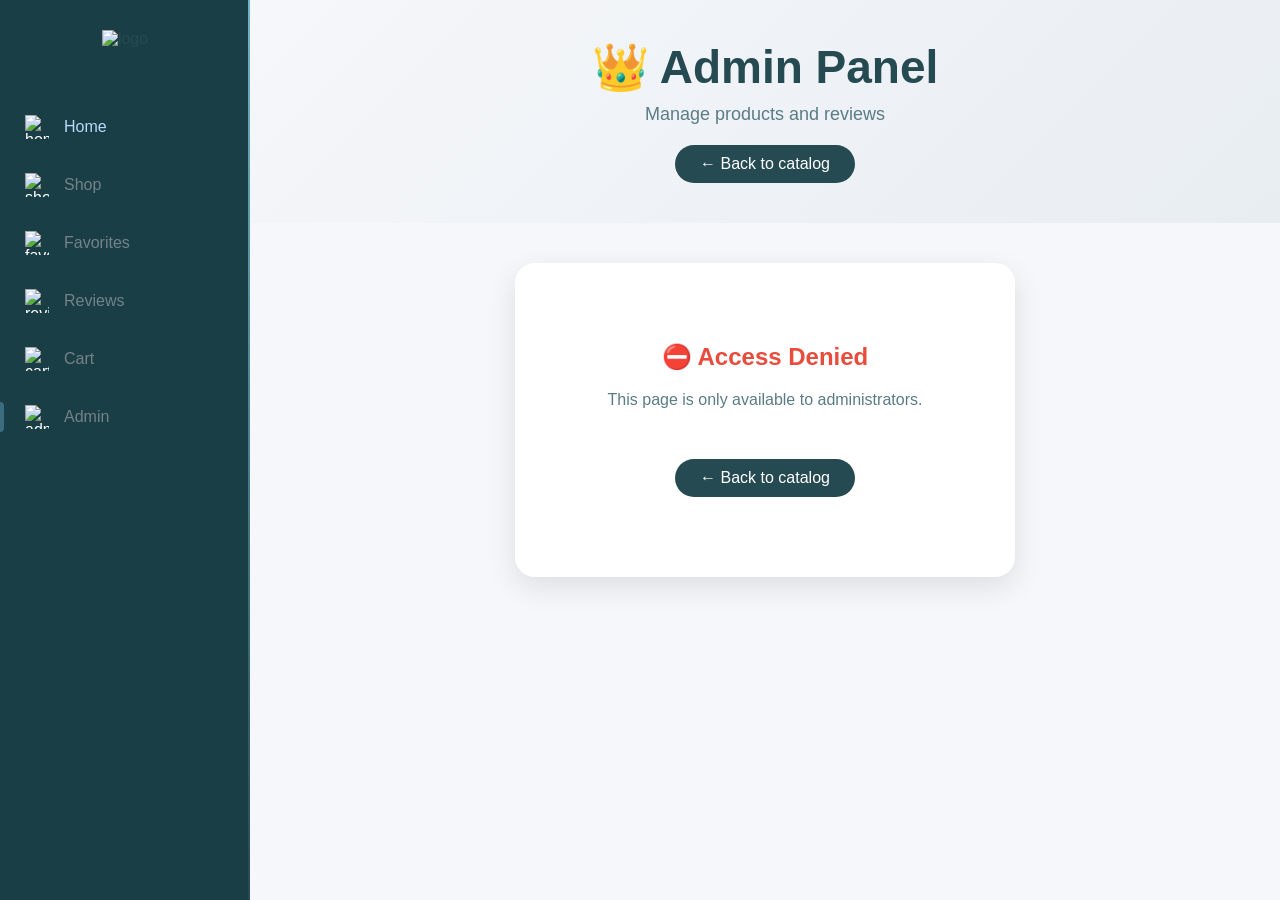
==== pages/admin.html @ c3d6f9b1 "feat: adding new files for lab 10" ====
<!DOCTYPE html>
<html lang="ru">
<head>
    <meta charset="UTF-8">
    <meta name="viewport" content="width=device-width, initial-scale=1.0, user-scalable=yes">
    <title>Админ-панель - Greenery</title>
    <link rel="stylesheet" href="../css/features.css">
    <link rel="stylesheet" href="../css/admin.css">
    <link rel="stylesheet" href="../css/themes.css">
    <link rel="stylesheet" href="../css/profile.css">
    <link rel="icon" type="image/svg+xml" href="data:image/svg+xml,%3Csvg xmlns='http://www.w3.org/2000/svg' viewBox='0 0 100 100'%3E%3Ctext y='.9em' font-size='90'%3E🌿%3C/text%3E%3C/svg%3E">
</head>
<body>
    <div class="vertical-line">
        <div class="logo-container">
            <img src="../assets/icons/logo.png" alt="logo" data-theme-img data-light-src="../assets/icons/logo.png" data-dark-src="../assets/icons/logo.png">
        </div>
        <nav class="menu-container">
            <div class="menu-item home-item">
                <a href="../index.html">
                    <img src="../assets/icons/home.png" alt="home">
                    <span data-i18n="home">Home</span>
                </a>
            </div>
            <div class="menu-item shop-item">
                <a href="catalog.html">
                    <img src="../assets/icons/shop.png" alt="shop">
                    <span data-i18n="shop">Shop</span>
                </a>
            </div>
            <div class="menu-item">
                <a href="favorites.html">
                    <img src="../assets/icons/heart.png" alt="favorites">
                    <span data-i18n="favorites">Favorites</span>
                </a>
            </div>
            <div class="menu-item">
                <a href="feedback.html">
                    <img src="../assets/icons/blog.png" alt="reviews">
                    <span data-i18n="reviews">Reviews</span>
                </a>
            </div>
            <div class="menu-item">
                <a href="cart.html">
                    <img src="../assets/icons/cart.png" alt="cart">
                    <span data-i18n="cart">Cart</span>
                </a>
            </div>
            <div class="menu-item" id="adminMenuItem" style="display: block;">
                <div class="active-indicator"></div>
                <a href="admin.html">
                    <img src="../assets/icons/admin.png" alt="admin">
                    <span data-i18n="admin">Admin</span>
                </a>
            </div>
        </nav>
    </div>

    <div class="main-content">
        <div class="catalog-header">
            <h1 data-i18n="admin-panel">👑 Админ-панель</h1>
            <p data-i18n="admin-subtitle">Управление товарами и отзывами</p>
            <a href="catalog.html" class="back-link" data-i18n="back-to-catalog">← Вернуться в каталог</a>
        </div>

        <div id="accessDenied" class="access-denied" style="display: none;">
            <h2 data-i18n="access-denied">⛔ Доступ запрещен</h2>
            <p data-i18n="access-denied-text">Эта страница доступна только администраторам.</p>
            <a href="catalog.html" class="back-link" data-i18n="back-to-catalog">Вернуться в каталог</a>
        </div>

        <div id="adminContent" style="display: none;">
            <div class="admin-section">
                <div style="display: flex; justify-content: space-between; align-items: center; margin-bottom: 25px; flex-wrap: wrap; gap: 15px;">
                    <h2 data-i18n="products-management">📦 Управление товарами</h2>
                    <button class="add-product-btn" id="openAddProductModalBtn" data-i18n="add-product">➕ Добавить товар</button>
                </div>
                <div class="products-list">
                    <h3 data-i18n="product-list">Список товаров</h3>
                    <div class="search-box">
                        <input type="text" id="searchProduct" data-i18n="search-products" placeholder="🔍 Поиск товаров...">
                    </div>
                    <div id="productsContainer" class="products-table-container">
                        <div class="loading" data-i18n="loading-data">Загрузка товаров...</div>
                    </div>
                </div>
            </div>
            <div class="admin-section">
                <h2 data-i18n="reviews-management">💬 Управление отзывами</h2>
                <div class="reviews-filters">
                    <div class="form-group">
                        <label data-i18n="filter-by-product">Фильтр по товару</label>
                        <select id="adminFilterProduct">
                            <option value="all" data-i18n="all-products-filter">Все товары</option>
                        </select>
                    </div>
                    <div class="form-group">
                        <label data-i18n="filter-by-user">Фильтр по пользователю</label>
                        <select id="adminFilterUser">
                            <option value="all" data-i18n="all-users">Все пользователи</option>
                        </select>
                    </div>
                    <button id="applyFiltersBtn" class="filter-btn" data-i18n="apply-filters">🔍 Применить фильтры</button>
                </div>
                <div id="reviewsContainer" class="reviews-list-container">
                    <div class="loading" data-i18n="loading-data">Загрузка отзывов...</div>
                </div>
            </div>
        </div>
    </div>

    <script src="../js/translations.js"></script>
    <script src="../js/theme.js"></script>
    <script src="../js/features.js"></script>
    <script src="../js/admin.js"></script>
</body>
</html>
---- css/admin.css ----
* {
    margin: 0;
    padding: 0;
    box-sizing: border-box;
}

body {
    display: flex;
    margin: 0;
    padding: 0;
    font-family: 'Arial', sans-serif;
}

.vertical-line {
    width: 250px;
    background-color: #1A3E45;
    min-height: 100vh;
    position: relative;
}

.vertical-line::before {
    content: '';
    position: absolute;
    top: 0;
    right: 0;
    width: 2px;
    height: 100%;
    background: linear-gradient(to bottom, #71B3C6, #264A51);
}

.logo-container {
    text-align: center;
    padding: 30px 0;
}

.logo-container img {
    max-width: 120px;
}

.menu-container {
    display: flex;
    flex-direction: column;
    padding: 20px 0;
}

.menu-item {
    position: relative;
    margin: 5px 0;
}

.menu-item a {
    display: flex;
    align-items: center;
    padding: 12px 25px;
    color: #FFFFFF;
    text-decoration: none;
    transition: all 0.3s;
    gap: 15px;
}

.menu-item a:hover {
    background: rgba(113, 179, 198, 0.2);
    padding-left: 35px;
}

.menu-item img {
    width: 24px;
    height: 24px;
}

.menu-item span {
    font-size: 16px;
    font-weight: 500;
}

.active-indicator {
    position: absolute;
    left: 0;
    top: 50%;
    transform: translateY(-50%);
    width: 4px;
    height: 30px;
    background: #71B3C6;
    border-radius: 0 4px 4px 0;
}

.main-content {
    flex: 1;
    background: #F5F7FA;
}

.catalog-header {
    text-align: center;
    padding: 40px 20px;
    background: linear-gradient(135deg, #f5f7fa 0%, #e8edf2 100%);
}

.catalog-header h1 {
    color: #264A51;
    font-size: 46px;
    font-family: 'Dosis', sans-serif;
    margin-bottom: 10px;
}

.catalog-header p {
    color: #5a7c85;
    font-size: 18px;
}

.back-link {
    display: inline-block;
    margin-top: 20px;
    padding: 10px 25px;
    background: #264A51;
    color: white;
    text-decoration: none;
    border-radius: 30px;
    transition: all 0.3s;
}

.back-link:hover {
    background: #3C6C7F;
    transform: translateY(-2px);
}

.access-denied {
    text-align: center;
    padding: 80px 20px;
    background: white;
    margin: 40px auto;
    max-width: 500px;
    border-radius: 20px;
    box-shadow: 0 10px 30px rgba(0,0,0,0.1);
}

.access-denied h2 {
    color: #e74c3c;
    margin-bottom: 20px;
}

.access-denied p {
    color: #5a7c85;
    margin-bottom: 30px;
}

.admin-section {
    background: white;
    border-radius: 20px;
    padding: 30px;
    margin-bottom: 40px;
    box-shadow: 0 10px 30px rgba(0,0,0,0.1);
}

.admin-section h2 {
    color: #264A51;
    margin-bottom: 25px;
    padding-bottom: 15px;
    border-bottom: 2px solid #e0e8ed;
}

.admin-section h3 {
    color: #264A51;
    margin-bottom: 20px;
    font-size: 18px;
}

.product-form-container {
    background: #f8fafc;
    border-radius: 15px;
    padding: 25px;
    margin-bottom: 30px;
}

.form-row {
    display: grid;
    grid-template-columns: 1fr 1fr;
    gap: 20px;
    margin-bottom: 20px;
}

.form-group {
    margin-bottom: 20px;
}

.form-group label {
    display: block;
    margin-bottom: 8px;
    font-weight: 600;
    color: #264A51;
    font-size: 14px;
}

.required-label::after {
    content: ' *';
    color: #e74c3c;
}

.form-group input,
.form-group select,
.form-group textarea {
    width: 100%;
    padding: 12px 15px;
    border: 2px solid #e0e8ed;
    border-radius: 10px;
    font-size: 14px;
    transition: all 0.3s;
    outline: none;
}

.form-group input:focus,
.form-group select:focus,
.form-group textarea:focus {
    border-color: #71B3C6;
}

.form-group input.error,
.form-group select.error,
.form-group textarea.error {
    border-color: #e74c3c;
}

.error-message {
    color: #e74c3c;
    font-size: 12px;
    margin-top: 5px;
    display: none;
}

.error-message.show {
    display: block;
}

.form-buttons {
    display: flex;
    gap: 15px;
    margin-top: 20px;
}

.submit-btn {
    padding: 12px 25px;
    background: #264A51;
    color: white;
    border: none;
    border-radius: 30px;
    font-size: 14px;
    font-weight: 600;
    cursor: pointer;
    transition: all 0.3s;
}

.submit-btn:disabled {
    background: #ccc;
    cursor: not-allowed;
}

.submit-btn:hover:not(:disabled) {
    background: #3C6C7F;
    transform: translateY(-2px);
}

.cancel-btn {
    padding: 12px 25px;
    background: #e74c3c;
    color: white;
    border: none;
    border-radius: 30px;
    font-size: 14px;
    font-weight: 600;
    cursor: pointer;
    transition: all 0.3s;
}

.cancel-btn:hover {
    background: #c62828;
    transform: translateY(-2px);
}

.search-box {
    margin-bottom: 20px;
}

.search-box input {
    width: 100%;
    padding: 12px 15px;
    border: 2px solid #e0e8ed;
    border-radius: 10px;
    font-size: 14px;
}

.products-table-container {
    overflow-x: auto;
}

.products-table {
    width: 100%;
    border-collapse: collapse;
}

.products-table th,
.products-table td {
    padding: 12px;
    text-align: left;
    border-bottom: 1px solid #e0e8ed;
}

.products-table th {
    background: #f0f4f8;
    color: #264A51;
    font-weight: 600;
}

.products-table tr:hover {
    background: #f8fafc;
}

.product-image {
    width: 50px;
    height: 50px;
    object-fit: cover;
    border-radius: 8px;
}

.action-buttons {
    display: flex;
    gap: 10px;
}

.edit-btn,
.delete-btn {
    padding: 6px 12px;
    border: none;
    border-radius: 5px;
    cursor: pointer;
    font-size: 12px;
    transition: all 0.3s;
}

.edit-btn {
    background: #71B3C6;
    color: white;
}

.edit-btn:hover {
    background: #264A51;
}

.delete-btn {
    background: #e74c3c;
    color: white;
}

.delete-btn:hover {
    background: #c62828;
}

/* Отзывы */
.reviews-filters {
    display: grid;
    grid-template-columns: 1fr 1fr auto;
    gap: 20px;
    align-items: end;
    margin-bottom: 30px;
    padding: 20px;
    background: #f8fafc;
    border-radius: 15px;
}

.filter-btn {
    padding: 12px 25px;
    background: #71B3C6;
    color: white;
    border: none;
    border-radius: 10px;
    cursor: pointer;
    font-size: 14px;
    transition: all 0.3s;
}

.filter-btn:hover {
    background: #264A51;
}

.reviews-list-container {
    max-height: 500px;
    overflow-y: auto;
}

.review-card {
    background: #f8fafc;
    border-radius: 15px;
    padding: 20px;
    margin-bottom: 15px;
    transition: all 0.3s;
}

.review-card:hover {
    transform: translateX(5px);
    box-shadow: 0 5px 15px rgba(0,0,0,0.1);
}

.review-header {
    display: flex;
    justify-content: space-between;
    align-items: center;
    margin-bottom: 10px;
    flex-wrap: wrap;
    gap: 10px;
}

.review-user {
    font-weight: 600;
    color: #264A51;
}

.review-product {
    font-size: 13px;
    color: #71B3C6;
}

.review-rating {
    color: #FFB800;
}

.review-text {
    margin: 10px 0;
    color: #333;
    line-height: 1.5;
}

.review-date {
    font-size: 11px;
    color: #5a7c85;
}

.delete-review-btn {
    padding: 5px 12px;
    background: #e74c3c;
    color: white;
    border: none;
    border-radius: 5px;
    cursor: pointer;
    font-size: 12px;
}

.delete-review-btn:hover {
    background: #c62828;
}

.loading {
    text-align: center;
    padding: 40px;
    color: #5a7c85;
}

.no-data {
    text-align: center;
    padding: 40px;
    color: #5a7c85;
}

.message-popup {
    position: fixed;
    bottom: 20px;
    right: 20px;
    background: #264A51;
    color: white;
    padding: 15px 25px;
    border-radius: 10px;
    z-index: 1000;
    animation: slideIn 0.3s ease;
    box-shadow: 0 4px 15px rgba(0,0,0,0.2);
}

.message-popup.error {
    background: #c62828;
}

.message-popup.success {
    background: #2e7d32;
}

.add-product-btn {
    padding: 12px 25px;
    background: #264A51;
    color: white;
    border: none;
    border-radius: 30px;
    cursor: pointer;
    font-size: 14px;
    font-weight: 600;
    transition: all 0.3s;
}

.add-product-btn:hover {
    background: #3C6C7F;
    transform: translateY(-2px);
    box-shadow: 0 5px 15px rgba(0,0,0,0.1);
}

.admin-section-header {
    display: flex;
    justify-content: space-between;
    align-items: center;
    margin-bottom: 25px;
    flex-wrap: wrap;
    gap: 15px;
}

.products-table-container {
    overflow-x: auto;
    margin-top: 20px;
}

.products-table {
    width: 100%;
    border-collapse: collapse;
    background: white;
    border-radius: 15px;
    overflow: hidden;
    box-shadow: 0 2px 10px rgba(0,0,0,0.05);
}

.products-table th,
.products-table td {
    padding: 12px 15px;
    text-align: left;
    border-bottom: 1px solid #e0e8ed;
}

.products-table th {
    background: #264A51;
    color: white;
    font-weight: 600;
}

.products-table tr:hover {
    background: #f8fafc;
}

.product-image {
    width: 50px;
    height: 50px;
    object-fit: cover;
    border-radius: 8px;
}

.action-buttons {
    display: flex;
    gap: 10px;
}

.edit-btn {
    padding: 6px 12px;
    background: #71B3C6;
    color: white;
    border: none;
    border-radius: 5px;
    cursor: pointer;
    font-size: 12px;
    transition: all 0.3s;
}

.edit-btn:hover {
    background: #264A51;
    transform: translateY(-2px);
}

.delete-btn {
    padding: 6px 12px;
    background: #e74c3c;
    color: white;
    border: none;
    border-radius: 5px;
    cursor: pointer;
    font-size: 12px;
    transition: all 0.3s;
}

.delete-btn:hover {
    background: #c62828;
    transform: translateY(-2px);
}

.search-box {
    margin-bottom: 20px;
}

.search-box input {
    width: 100%;
    padding: 12px 15px;
    border: 2px solid #e0e8ed;
    border-radius: 10px;
    font-size: 14px;
    outline: none;
    transition: all 0.3s;
}

.search-box input:focus {
    border-color: #71B3C6;
}

.reviews-filters {
    display: flex;
    flex-wrap: wrap;
    gap: 20px;
    align-items: flex-end;
    margin-bottom: 30px;
    padding: 20px;
    background: #f8fafc;
    border-radius: 15px;
}

.reviews-filters .form-group {
    flex: 1;
    min-width: 150px;
}

.reviews-filters .form-group label {
    display: block;
    margin-bottom: 8px;
    font-weight: 600;
    color: #264A51;
    font-size: 14px;
}

.reviews-filters .form-group select {
    width: 100%;
    padding: 10px;
    border: 2px solid #e0e8ed;
    border-radius: 10px;
    outline: none;
}

.filter-btn {
    padding: 10px 25px;
    background: #264A51;
    color: white;
    border: none;
    border-radius: 30px;
    cursor: pointer;
    transition: all 0.3s;
}

.filter-btn:hover {
    background: #3C6C7F;
    transform: translateY(-2px);
}

.reviews-list-container {
    max-height: 500px;
    overflow-y: auto;
}

.review-card {
    background: #f8fafc;
    border-radius: 15px;
    padding: 20px;
    margin-bottom: 15px;
    transition: all 0.3s;
}

.review-card:hover {
    transform: translateX(5px);
    box-shadow: 0 5px 15px rgba(0,0,0,0.1);
}

.review-header {
    display: flex;
    justify-content: space-between;
    align-items: center;
    margin-bottom: 10px;
    flex-wrap: wrap;
    gap: 10px;
}

.review-user {
    font-weight: 600;
    color: #264A51;
}

.review-product {
    font-size: 13px;
    color: #71B3C6;
    margin-left: 10px;
}

.review-rating {
    color: #FFB800;
}

.review-text {
    margin: 10px 0;
    color: #333;
    line-height: 1.5;
}

.review-date {
    font-size: 11px;
    color: #5a7c85;
}

.delete-review-btn {
    padding: 5px 12px;
    background: #e74c3c;
    color: white;
    border: none;
    border-radius: 5px;
    cursor: pointer;
    font-size: 12px;
    transition: all 0.3s;
}

.delete-review-btn:hover {
    background: #c62828;
}

.message-popup {
    position: fixed;
    bottom: 20px;
    right: 20px;
    background: #264A51;
    color: white;
    padding: 15px 25px;
    border-radius: 10px;
    z-index: 1000;
    animation: slideIn 0.3s ease;
    box-shadow: 0 4px 15px rgba(0,0,0,0.2);
}

.message-popup.error {
    background: #c62828;
}

.message-popup.success {
    background: #2e7d32;
}

@keyframes slideIn {
    from {
        transform: translateX(100%);
        opacity: 0;
    }
    to {
        transform: translateX(0);
        opacity: 1;
    }
}

.loading, .no-data {
    text-align: center;
    padding: 40px;
    color: #5a7c85;
}

@media (max-width: 768px) {
    .admin-section-header {
        flex-direction: column;
        align-items: flex-start;
    }
    
    .products-table {
        font-size: 12px;
    }
    
    .products-table th,
    .products-table td {
        padding: 8px;
    }
    
    .action-buttons {
        flex-direction: column;
        gap: 5px;
    }
    
    .reviews-filters {
        flex-direction: column;
    }
    
    .reviews-filters .form-group {
        width: 100%;
    }
}

@media (max-width: 480px) {
    .admin-section {
        padding: 20px;
    }
    
    .products-table {
        font-size: 10px;
    }
}

@keyframes slideIn {
    from {
        transform: translateX(100%);
        opacity: 0;
    }
    to {
        transform: translateX(0);
        opacity: 1;
    }
}

@media (max-width: 768px) {
    body {
        flex-direction: column;
    }
    
    .vertical-line {
        width: 100%;
        min-height: auto;
    }
    
    .vertical-line::before {
        display: none;
    }
    
    .menu-container {
        flex-direction: row;
        flex-wrap: wrap;
        justify-content: center;
        padding: 15px;
    }
    
    .menu-item a {
        padding: 8px 15px;
    }
    
    .active-indicator {
        display: none;
    }
    
    .catalog-header h1 {
        font-size: 32px;
    }
    
    .form-row {
        grid-template-columns: 1fr;
    }
    
    .reviews-filters {
        grid-template-columns: 1fr;
    }
    
    .products-table {
        font-size: 12px;
    }
    
    .products-table th,
    .products-table td {
        padding: 8px;
    }
    
    .action-buttons {
        flex-direction: column;
        gap: 5px;
    }
}

@media (max-width: 480px) {
    .catalog-header h1 {
        font-size: 28px;
    }
    
    .admin-section {
        padding: 20px;
    }
    
    .products-table {
        font-size: 10px;
    }
}
---- css/themes.css ----
:root {
    --bg-body: #ffffff;
    --bg-primary: #ffffff;
    --bg-secondary: #F1F6F9;
    --bg-dark: #D2E2EE;
    --bg-card: #F1F6F9;
    --bg-footer: #ffffff;
    --bg-copyright: #D3E2EF;
    --bg-input: #ffffff;
    --bg-modal: #ffffff;
    --bg-sidebar: #002A32;
    --bg-counter: #F1F6F9;
    --bg-hover: #71B3C6;
    
    --text-primary: #264A51;
    --text-secondary: #335E74;
    --text-light: #748289;
    --text-white: #264A51;
    --text-muted: #8a9ba3;
    
    --border-color: #264A51;
    --border-light: #e0e8ed;
    
    --btn-bg: transparent;
    --btn-text: #264A51;
    --btn-border: #264A51;
    --btn-hover-bg: #264A51;
    --btn-hover-text: #ffffff;
    
    --icon-filter: none;
    --shadow: rgba(0, 0, 0, 0.1);
    --shadow-dark: rgba(0, 0, 0, 0.2);
}

body.dark-theme {
    --bg-body: #1a1a1a;
    --bg-primary: #1e1e1e;
    --bg-secondary: #2a2a2a;
    --bg-dark: #252525;
    --bg-card: #2d2d2d;
    --bg-footer: #1a1a1a;
    --bg-copyright: #151515;
    --bg-input: #2a2a2a;
    --bg-modal: #1e1e1e;
    --bg-sidebar: #0d0d0d;
    --bg-counter: #2d2d2d;
    --bg-hover: #4a4a4a;
    
    --text-primary: #e8e8e8;
    --text-secondary: #c8c8c8;
    --text-light: #a8a8a8;
    --text-white: #ffffff;
    --text-muted: #888888;
    
    --border-color: #555555;
    --border-light: #3a3a3a;
    
    --btn-bg: transparent;
    --btn-text: #e8e8e8;
    --btn-border: #666666;
    --btn-hover-bg: #555555;
    --btn-hover-text: #ffffff;
    
    --icon-filter: brightness(0) invert(1);
    --shadow: rgba(0, 0, 0, 0.4);
    --shadow-dark: rgba(0, 0, 0, 0.5);
}

body {
    background-color: var(--bg-body);
    color: var(--text-primary);
    transition: background-color 0.3s ease, color 0.3s ease;
}

.vertical-line::before {
    background-color: var(--bg-sidebar) !important;
}

.menu-item span {
    color: var(--text-light);
}

.menu-item:first-child span {
    color: #B6DCFF;
}

.dark-theme .menu-item:first-child span {
    color: #9ac4d9;
}

.menu-item:hover span {
    color: #ffffff;
}

.menu-item img {
    filter: var(--icon-filter);
}

.active-indicator {
    background-color: #3C6C7F;
}

.dark-theme .active-indicator {
    background-color: #4a4a4a;
}

.header-line .nav-item {
    color: var(--text-secondary);
}

.nav-icon {
    filter: var(--icon-filter);
}

.hero-section {
    background-color: var(--bg-body);
    background-image: url(../assets/images/bg.png);
    background-repeat: no-repeat;
    background-size: 114% 74%;
    background-position: 97% 0%;
}

.hero-small,
.hero-medium,
.hero-large {
    color: var(--text-primary);
}

.hero-button {
    background-color: var(--btn-bg);
    color: var(--btn-text);
    border: 2px solid var(--btn-border);
}

.hero-button:hover {
    background-color: var(--btn-hover-bg);
    color: var(--btn-hover-text);
}

.gallery-block {
    background-color: var(--bg-dark);
}

.counters-section {
    background-color: var(--bg-secondary);
}

.counter-label {
    color: var(--text-secondary);
}

.counter-number {
    color: var(--text-primary);
}

.header2-text h1 {
    color: var(--text-primary);
}

.menu-text span {
    color: var(--text-light);
}

.menu-text .sofa span {
    border: 2px solid var(--border-color);
}

.product-card .picture1,
.product-card .picture2,
.product-card .picture3,
.product-card .picture4,
.product-card .picture5,
.product-card .picture6 {
    background-color: var(--bg-card);
    border: 7px solid var(--bg-body);
}

.product-title,
.product-price {
    color: var(--text-primary);
}

.square {
    background-color: #71B3C6;
}

.dark-theme .square {
    background-color: #555555;
}

.square:hover {
    background-color: #264A51;
}

.dark-theme .square:hover {
    background-color: #666666;
}

.square img {
    filter: brightness(0) invert(1);
}

.badge-discount {
    background-color: #1a474f;
    color: white;
}

.dark-theme .badge-discount {
    background-color: #3a3a3a;
    color: #e8e8e8;
}

.badge-new {
    background-color: #71B3C6;
    color: white;
}

.dark-theme .badge-new {
    background-color: #555555;
    color: #e8e8e8;
}

.badge-out {
    background-color: #264A51;
    color: white;
}

.dark-theme .badge-out {
    background-color: #444444;
    color: #e8e8e8;
}

.image-container {
    position: relative;
    min-height: 730px;
    overflow: visible;
    margin-left: -165px;
    width: calc(100% + 165px);
}

.image-container img {
    width: 100%;
    height: 100%;
    object-fit: cover;
    position: absolute;
    top: -36px;
    left: 0;
    z-index: 1;
}

.dark-theme .image-container img,
.dark-theme .image-container2 img,
.dark-theme .image-container3 img,
.dark-theme .image-container4 img,
.dark-theme .image-container5 img {
    filter: brightness(0.7) contrast(1.1);
}

.image-container .text-overlay h2,
.image-container2 .content h2,
.image-container3 .content2 h2,
.image-container4 .content3 h2,
.image-container5 .content4 h2 {
    color: var(--text-primary);
}

.image-container .text-overlay p,
.image-container2 .content p,
.image-container3 .content2 p,
.image-container4 .content3 p,
.image-container5 .content4 p {
    color: var(--text-secondary);
}

.image-container .text-overlay button,
.content button,
.content2 button,
.content3 button,
.content4 button {
    background-color: var(--btn-bg);
    color: var(--btn-text);
    border: 2px solid var(--btn-border);
}

.image-container .text-overlay button:hover,
.content button:hover,
.content2 button:hover,
.content3 button:hover,
.content4 button:hover {
    background-color: var(--btn-hover-bg);
    color: var(--btn-hover-text);
}

.living-badge,
.living-badge2,
.living-badge3,
.living-badge4 {
    background-color: rgba(113, 179, 198, 0.85);
}

.dark-theme .living-badge,
.dark-theme .living-badge2,
.dark-theme .living-badge3,
.dark-theme .living-badge4 {
    background-color: rgba(85, 85, 85, 0.9);
}

.living-badge span,
.living-badge2 span,
.living-badge3 span,
.living-badge4 span {
    color: white;
}

.subscribe {
    position: relative;
    min-height: 500px;
    overflow: visible;
    margin-left: -165px;
    width: calc(100% + 165px);
}

.subscribe > img {
    width: 100%;
    height: 101%;
    object-fit: cover;
    position: absolute;
    top: 98px;
    left: 0;
    z-index: 1;
}

.dark-theme .subscribe > img {
    filter: brightness(0.5) contrast(1.2);
}

.subscribe::after {
    content: '';
    position: absolute;
    top: 97px;
    left: 0;
    width: 100%;
    height: 101%;
    background-color: rgba(93, 155, 201, 0.7);
    z-index: 2;
}

.dark-theme .subscribe::after {
    background-color: rgba(40, 40, 40, 0.8);
}

.content5 h2 {
    color: var(--text-primary);
}

.content5 p {
    color: white;
}

.dark-theme .content5 p {
    color: #d0d0d0;
}

.content5 .input {
    background: #DAE5EE;
}

.dark-theme .content5 .input {
    background: #3a3a3a;
}

.content5 .input span {
    color: #455E65;
}

.dark-theme .content5 .input span {
    color: #b0b0b0;
}

.content5 .input button {
    background: #264A51;
    color: white;
    border: 2px solid #264A51;
}

.dark-theme .content5 .input button {
    background: #555555;
    border-color: #666666;
    color: #e8e8e8;
}

.content5 .input button:hover {
    background: #1a3a40;
}

.dark-theme .content5 .input button:hover {
    background: #666666;
}

.footer-bottom {
    background: var(--bg-footer);
}

.content6 h3 {
    color: var(--text-primary);
}

.footer-links span,
.footer-contact p,
.logo-col p {
    color: var(--text-secondary);
}

.service-hours-box {
    background: #A0C7EA;
}

.dark-theme .service-hours-box {
    background: #3a3a3a;
}

.hours-row .day,
.hours-row .time {
    color: #335E74;
}

.dark-theme .hours-row .day,
.dark-theme .hours-row .time {
    color: #c0c0c0;
}

.copyright-bar {
    background-color: var(--bg-copyright);
}

.copyright-bar .text {
    color: var(--text-secondary);
}

.social-circle {
    background-color: #264A51;
}

.dark-theme .social-circle {
    background-color: #4a4a4a;
}

.social-circle img {
    filter: brightness(0) invert(1);
}

.circle li:nth-child(2) .social-circle,
.circle li:nth-child(3) .social-circle,
.circle li:nth-child(4) .social-circle {
    background-color: transparent;
    border: 2px solid #F6FDFF;
}

.dark-theme .circle li:nth-child(2) .social-circle,
.dark-theme .circle li:nth-child(3) .social-circle,
.dark-theme .circle li:nth-child(4) .social-circle {
    border-color: #666666;
}

.video-promo-section {
    background-color: var(--bg-secondary);
}

.video-promo-title {
    color: var(--text-primary);
}

.video-thumbnail {
    background-color: var(--bg-card);
}

.media-gallery {
    background-color: var(--bg-primary);
}

.media-gallery h2 {
    color: var(--text-primary) !important;
}

.media-gallery p {
    color: var(--text-secondary) !important;
}

.gallery-btn {
    background-color: var(--bg-card);
    color: var(--text-primary);
    border: 1px solid var(--border-color);
}

.gallery-btn:hover {
    background-color: var(--bg-hover);
    color: white;
}

.audio-play-btn {
    background-color: #71B3C6;
    color: white;
}

.dark-theme .audio-play-btn {
    background-color: #555555;
}

.audio-play-btn:hover {
    background-color: #264A51;
}

.dark-theme .audio-play-btn:hover {
    background-color: #666666;
}

.photo-gallery-section {
    background-color: var(--bg-secondary);
}

.photo-gallery-title {
    color: var(--text-primary);
}

.photo-card {
    background-color: var(--bg-card);
    border: 1px solid var(--border-light);
}

.photo-card h3 {
    color: var(--text-primary);
}

.photo-card p {
    color: var(--text-secondary);
}

.photo-nav-btn {
    background-color: var(--btn-bg);
    color: var(--btn-text);
    border: 1px solid var(--btn-border);
}

.photo-nav-btn:hover {
    background-color: var(--btn-hover-bg);
    color: var(--btn-hover-text);
}

.modal-content {
    background-color: var(--bg-modal);
    color: var(--text-primary);
    border-radius: 12px;
}

.modal-btn-primary {
    background-color: #71B3C6;
    color: white;
}

.dark-theme .modal-btn-primary {
    background-color: #555555;
}

.modal-btn-primary:hover {
    background-color: #264A51;
}

.dark-theme .modal-btn-primary:hover {
    background-color: #666666;
}

.modal-btn-secondary {
    background-color: var(--bg-secondary);
    color: var(--text-primary);
    border: 1px solid var(--border-color);
}

input, select, textarea {
    background-color: var(--bg-input);
    color: var(--text-primary);
    border: 1px solid var(--border-light);
    border-radius: 8px;
    padding: 10px;
}

input:focus, select:focus, textarea:focus {
    border-color: var(--border-color);
    outline: none;
}

.page-btn {
    background-color: var(--bg-card);
    color: var(--text-primary);
    border: 1px solid var(--border-color);
    border-radius: 6px;
}

.page-btn.active {
    background-color: var(--border-color);
    color: var(--text-white);
}

.page-btn:hover:not(.active) {
    background-color: var(--bg-hover);
    color: white;
}

.cart-table {
    background-color: var(--bg-card);
    border-radius: 12px;
}

.cart-header {
    background-color: var(--bg-dark);
    color: var(--text-primary);
    border-radius: 12px 12px 0 0;
}

.cart-item {
    border-bottom: 1px solid var(--border-light);
}

.quantity-btn {
    background-color: var(--bg-secondary);
    color: var(--text-primary);
    border: 1px solid var(--border-color);
    border-radius: 6px;
}

.quantity-btn:hover {
    background-color: var(--bg-hover);
    color: white;
}

.remove-btn {
    background-color: #c62828;
    color: white;
    border: none;
    border-radius: 6px;
}

.dark-theme .remove-btn {
    background-color: #8b3a3a;
}

.remove-btn:hover {
    background-color: #b71c1c;
}

.checkout-btn {
    background-color: #27ae60;
    color: white;
    border: none;
    border-radius: 8px;
}

.dark-theme .checkout-btn {
    background-color: #2e7d32;
}

.checkout-btn:hover {
    background-color: #219a52;
}

.favorite-card {
    background-color: var(--bg-card);
    border-radius: 12px;
    border: 1px solid var(--border-light);
}

.card-title {
    color: var(--text-primary);
}

.card-category {
    color: var(--text-secondary);
}

.card-price {
    color: var(--text-primary);
    font-weight: bold;
}

.card-stock.in-stock {
    color: #27ae60;
}

.dark-theme .card-stock.in-stock {
    color: #4caf50;
}

.card-stock.out-stock {
    color: #c62828;
}

.dark-theme .card-stock.out-stock {
    color: #ef5350;
}

.review-card {
    background-color: var(--bg-card);
    border-radius: 12px;
    border: 1px solid var(--border-light);
}

.review-user {
    color: var(--text-primary);
    font-weight: bold;
}

.review-product {
    color: var(--text-secondary);
}

.review-text {
    color: var(--text-primary);
}

.review-date {
    color: var(--text-muted);
}

.submit-btn {
    background-color: #71B3C6;
    color: white;
    border: none;
    border-radius: 8px;
}

.dark-theme .submit-btn {
    background-color: #555555;
}

.submit-btn:hover {
    background-color: #264A51;
}

.dark-theme .submit-btn:hover {
    background-color: #666666;
}

.products-table {
    background-color: var(--bg-card);
    border-radius: 12px;
}

.products-table th {
    background-color: var(--bg-dark);
    color: var(--text-primary);
}

.products-table td {
    color: var(--text-primary);
    border-bottom: 1px solid var(--border-light);
}

.edit-btn {
    background-color: #71B3C6;
    color: white;
    border: none;
    border-radius: 6px;
}

.dark-theme .edit-btn {
    background-color: #555555;
}

.delete-btn {
    background-color: #c62828;
    color: white;
    border: none;
    border-radius: 6px;
}

.dark-theme .delete-btn {
    background-color: #8b3a3a;
}

.catalog-card {
    background-color: var(--bg-card);
    border-radius: 12px;
    border: 1px solid var(--border-light);
}

.card-info h3 {
    color: var(--text-primary);
}

.card-description {
    color: var(--text-secondary);
}

.add-to-cart-btn {
    background-color: #71B3C6;
    color: white;
    border: none;
    border-radius: 8px;
}

.dark-theme .add-to-cart-btn {
    background-color: #555555;
}

.add-to-cart-btn:hover {
    background-color: #264A51;
}

.dark-theme .add-to-cart-btn:hover {
    background-color: #666666;
}

.favorite-btn {
    background-color: rgba(255, 255, 255, 0.9);
    border: none;
    border-radius: 50%;
}

.dark-theme .favorite-btn {
    background-color: rgba(50, 50, 50, 0.9);
}

.favorite-btn.active {
    color: #ff4757;
}

.language-switcher,
.theme-switcher {
    display: flex;
    gap: 8px;
    margin-left: 15px;
}

.lang-btn,
.theme-btn {
    background: var(--btn-bg);
    border: 1px solid var(--btn-border);
    color: var(--btn-text);
    padding: 5px 12px;
    border-radius: 20px;
    cursor: pointer;
    font-weight: 600;
    transition: all 0.3s ease;
    background-color: var(--bg-card);
}

.lang-btn.active,
.theme-btn.active {
    background: var(--border-color);
    color: var(--btn-hover-text);
}

.lang-btn:hover,
.theme-btn:hover {
    background: var(--btn-hover-bg);
    color: var(--btn-hover-text);
    transform: translateY(-2px);
}

.user-icon {
    background: var(--bg-card);
    border-radius: 25px;
    padding: 5px 10px;
}

.user-icon span {
    color: var(--text-primary);
}

.user-icon:hover {
    background: var(--bg-hover);
}

.user-icon:hover span {
    color: white;
}

.profile-modal-content {
    background-color: var(--bg-modal);
}

.profile-modal-header {
    border-bottom: 1px solid var(--border-color);
}

.dark-theme .container,
.dark-theme .container2,
.dark-theme .main-picture,
.dark-theme .counters-container,
.dark-theme .gallery-container,
.dark-theme .photo-grid,
.dark-theme .cart-container,
.dark-theme .favorites-container,
.dark-theme .feedback-container,
.dark-theme .reviews-list,
.dark-theme .auth-container,
.dark-theme .catalog-container,
.dark-theme .hero-content,
.dark-theme .feature-text,
.dark-theme .slider-dots {
    background-color: transparent;
}

.star {
    color: #FFB800;
}

.dark-theme .star {
    color: #FFC107;
}

.red-badge {
    color: #DD6060;
}

.dark-theme .red-badge {
    color: #ff7e7e;
}

.dot {
    border: 1px solid var(--border-color);
}

.dot.active {
    background-color: var(--border-color);
}

.dark-theme ::-webkit-scrollbar {
    width: 10px;
    background-color: var(--bg-secondary);
}

.dark-theme ::-webkit-scrollbar-thumb {
    background-color: var(--border-color);
    border-radius: 10px;
}

.dark-theme ::-webkit-scrollbar-thumb:hover {
    background-color: var(--bg-hover);
}

.dark-theme .product-card .picture1,
.dark-theme .product-card .picture2,
.dark-theme .product-card .picture3,
.dark-theme .product-card .picture4,
.dark-theme .product-card .picture5,
.dark-theme .product-card .picture6 {
    background-color: var(--bg-card);
}

.method-btn {
    background-color: var(--bg-card);
    color: var(--text-primary);
    border: 1px solid var(--border-color);
    border-radius: 8px;
}

.method-btn:hover {
    background-color: var(--bg-hover);
    color: white;
}

.filter-group label {
    color: var(--text-secondary);
}

.price-range input,
.filter-group select {
    background-color: var(--bg-input);
    color: var(--text-primary);
    border: 1px solid var(--border-light);
}

@media (max-width: 992px) {
    .image-container,
    .subscribe,
    .image-container2,
    .image-container3,
    .image-container4,
    .image-container5 {
        margin-left: 0;
        width: 100%;
    }
}

@keyframes fadeIn {
    from { opacity: 0; }
    to { opacity: 1; }
}

@keyframes slideIn {
    from {
        transform: translateY(20px);
        opacity: 0;
    }
    to {
        transform: translateY(0);
        opacity: 1;
    }
}

.dark-theme .main-picture .product-card {
    background-color: transparent;
}

.dark-theme .product-info {
    background-color: transparent;
}

.dark-theme .picture1 .bottom-element .square,
.dark-theme .picture2 .bottom-element2 .square,
.dark-theme .picture3 .bottom-element3 .square,
.dark-theme .picture4 .bottom-element4 .square,
.dark-theme .picture5 .bottom-element5 .square,
.dark-theme .picture6 .bottom-element6 .square {
    background-color: #555555;
}

.dark-theme .picture1 .bottom-element .square:hover,
.dark-theme .picture2 .bottom-element2 .square:hover,
.dark-theme .picture3 .bottom-element3 .square:hover,
.dark-theme .picture4 .bottom-element4 .square:hover,
.dark-theme .picture5 .bottom-element5 .square:hover,
.dark-theme .picture6 .bottom-element6 .square:hover {
    background-color: #777777;
}

.dark-theme .parallax-section {
    background-color: var(--bg-secondary);
}

.dark-theme .parallax-content h2,
.dark-theme .parallax-content p {
    color: var(--text-primary);
}

.dark-theme #map {
    filter: brightness(0.8) contrast(1.1);
}

.dark-theme .mobile-menu {
    background-color: #1a1a1a;
}

.dark-theme .mobile-menu .menu-item {
    border-bottom-color: #333333;
}

.dark-theme .mobile-menu .menu-item a {
    color: #e8e8e8;
}

.dark-theme .mobile-menu .menu-item:hover {
    background-color: #333333;
}

.dark-theme .mobile-logo h2 {
    color: #e8e8e8;
}

.dark-theme .mobile-section-title {
    color: #888888;
}

.dark-theme .burger-menu {
    background-color: #2a2a2a;
}

.dark-theme .burger-line {
    background-color: #e8e8e8;
}

.media-gallery {
    background-color: var(--bg-secondary) !important;
    padding: 60px 20px;
    border-radius: 20px;
    margin: 40px auto;
    max-width: 1200px;
    transition: background-color 0.3s ease;
}

:root {
    --bg-secondary-light: #e8e8e8;
}

.media-gallery {
    background-color: #e8e8e8 !important;
}

.media-gallery h2 {
    color: #333333 !important;
    margin-bottom: 20px;
    text-align: center;
    font-size: 36px;
}

.media-gallery > p {
    color: #666666 !important;
    margin-bottom: 30px;
    text-align: center;
}

.dark-theme .media-gallery {
    background-color: #2a2a2a !important;
}

.dark-theme .media-gallery h2 {
    color: #e0e0e0 !important;
}

.dark-theme .media-gallery > p {
    color: #aaaaaa !important;
}

.gallery-container {
    max-width: 800px;
    margin: 0 auto;
}

.gallery-main {
    margin-bottom: 20px;
    border-radius: 12px;
    overflow: hidden;
    box-shadow: 0 4px 15px var(--shadow);
}

.gallery-main-image {
    width: 100%;
    height: 400px;
    object-fit: cover;
    transition: opacity 0.3s ease;
}

.gallery-controls {
    display: flex;
    justify-content: center;
    gap: 15px;
    margin-bottom: 20px;
    flex-wrap: wrap;
}

.gallery-btn {
    background-color: #d0d0d0 !important;
    color: #333333 !important;
    border: none !important;
    padding: 10px 20px;
    border-radius: 30px;
    cursor: pointer;
    font-weight: 600;
    transition: all 0.3s ease;
}

.gallery-btn:hover {
    background-color: #b0b0b0 !important;
    transform: translateY(-2px);
}

.dark-theme .gallery-btn {
    background-color: #4a4a4a !important;
    color: #e0e0e0 !important;
}

.dark-theme .gallery-btn:hover {
    background-color: #5a5a5a !important;
}

.gallery-audio {
    display: flex;
    align-items: center;
    justify-content: center;
    gap: 20px;
    margin: 20px 0;
}

.audio-play-btn {
    width: 50px;
    height: 50px;
    border-radius: 50%;
    background-color: #c0c0c0 !important;
    color: #333333 !important;
    border: none;
    font-size: 20px;
    cursor: pointer;
    transition: all 0.3s ease;
}

.audio-play-btn:hover {
    background-color: #a0a0a0 !important;
    transform: scale(1.05);
}

.dark-theme .audio-play-btn {
    background-color: #555555 !important;
    color: #e0e0e0 !important;
}

.dark-theme .audio-play-btn:hover {
    background-color: #666666 !important;
}

.audio-playing-indicator {
    display: flex;
    gap: 5px;
    align-items: center;
}

.audio-playing-indicator span {
    width: 6px;
    height: 20px;
    background-color: #888888;
    animation: soundWave 0.8s ease infinite alternate;
}

.audio-playing-indicator span:nth-child(2) { animation-delay: 0.1s; height: 30px; }
.audio-playing-indicator span:nth-child(3) { animation-delay: 0.2s; height: 25px; }
.audio-playing-indicator span:nth-child(4) { animation-delay: 0.3s; height: 35px; }
.audio-playing-indicator span:nth-child(5) { animation-delay: 0.4s; height: 20px; }

.dark-theme .audio-playing-indicator span {
    background-color: #aaaaaa;
}

@keyframes soundWave {
    from { height: 15px; opacity: 0.5; }
    to { height: 40px; opacity: 1; }
}

.volume-control {
    display: flex;
    align-items: center;
    gap: 10px;
}

.volume-control span {
    font-size: 18px;
    color: #555555;
}

.dark-theme .volume-control span {
    color: #bbbbbb;
}

.volume-control input {
    width: 100px;
    cursor: pointer;
}

.gallery-thumbnails {
    display: flex;
    gap: 10px;
    justify-content: center;
    flex-wrap: wrap;
    margin-top: 20px;
}

.gallery-thumb {
    width: 60px;
    height: 60px;
    object-fit: cover;
    border-radius: 8px;
    cursor: pointer;
    opacity: 0.6;
    transition: all 0.3s ease;
    border: 2px solid transparent;
}

.gallery-thumb:hover {
    opacity: 0.8;
    transform: scale(1.05);
}

.gallery-thumb.active {
    opacity: 1;
    border-color: #888888;
    transform: scale(1.05);
}

.dark-theme .gallery-thumb.active {
    border-color: #aaaaaa;
}

#currentMusicInfo {
    text-align: center;
    margin: 10px 0;
    font-size: 14px;
    font-weight: 500;
    color: #666666 !important;
}

.dark-theme #currentMusicInfo {
    color: #aaaaaa !important;
}

@media (max-width: 768px) {
    .media-gallery {
        padding: 30px 15px;
    }
    
    .gallery-main-image {
        height: 250px;
    }
    
    .gallery-btn {
        padding: 8px 16px;
        font-size: 12px;
    }
    
    .gallery-thumb {
        width: 45px;
        height: 45px;
    }
    
    .gallery-controls {
        gap: 8px;
    }
    
    .audio-play-btn {
        width: 40px;
        height: 40px;
        font-size: 16px;
    }
}

@media (max-width: 480px) {
    .gallery-main-image {
        height: 200px;
    }
    
    .gallery-thumb {
        width: 35px;
        height: 35px;
    }
}

.media-gallery.fade-on-scroll.visible,
.media-gallery {
    background-color: #e0e0e0 !important;
    background: linear-gradient(135deg, #e8e8e8 0%, #d8d8d8 100%) !important;
    border-radius: 20px;
    padding: 50px 20px;
}

.media-gallery h2,
.media-gallery .media-gallery h2 {
    color: #2c2c2c !important;
}

.media-gallery p,
.media-gallery .media-gallery p {
    color: #555555 !important;
}

.media-gallery .gallery-btn {
    background-color: #c8c8c8 !important;
    color: #2c2c2c !important;
    border: none !important;
}

.media-gallery .gallery-btn:hover {
    background-color: #a8a8a8 !important;
    color: #1a1a1a !important;
}

.media-gallery .audio-play-btn {
    background-color: #b8b8b8 !important;
    color: #2c2c2c !important;
}

.media-gallery .audio-play-btn:hover {
    background-color: #989898 !important;
}

.media-gallery #currentMusicInfo {
    color: #555555 !important;
}

.media-gallery .gallery-thumb {
    border: 2px solid #cccccc;
}

.media-gallery .gallery-thumb.active {
    border-color: #666666;
}

.dark-theme .media-gallery,
.dark-theme .media-gallery.fade-on-scroll.visible {
    background: #2a2a2a !important;
    background: linear-gradient(135deg, #2a2a2a 0%, #1e1e1e 100%) !important;
}

.dark-theme .media-gallery h2 {
    color: #e8e8e8 !important;
}

.dark-theme .media-gallery p {
    color: #b0b0b0 !important;
}

.dark-theme .media-gallery .gallery-btn {
    background-color: #4a4a4a !important;
    color: #e8e8e8 !important;
}

.dark-theme .media-gallery .gallery-btn:hover {
    background-color: #5a5a5a !important;
}

.dark-theme .media-gallery .audio-play-btn {
    background-color: #4a4a4a !important;
    color: #e8e8e8 !important;
}

.dark-theme .media-gallery .audio-play-btn:hover {
    background-color: #5a5a5a !important;
}

.dark-theme .media-gallery #currentMusicInfo {
    color: #b0b0b0 !important;
}

.language-switcher {
    display: flex;
    gap: 10px;
    margin-left: 20px;
}

.lang-btn {
    background: transparent;
    border: 1px solid #264A51;
    color: #264A51;
    padding: 5px 12px;
    border-radius: 20px;
    cursor: pointer;
    font-weight: 600;
    transition: all 0.3s ease;
}

.lang-btn.active {
    background: #264A51;
    color: white;
}

.lang-btn:hover {
    background: #71B3C6;
    border-color: #71B3C6;
    color: white;
}

.map-section {
    padding: 40px 20px;
    background-color: var(--bg-secondary) !important;
    margin: 0;
    width: 100%;
}

:root {
    --map-bg-light: #e0e0e0;
    --map-bg-dark: #2a2a2a;
}

.map-section {
    background-color: #e0e0e0 !important;
}

.dark-theme .map-section {
    background-color: #2a2a2a !important;
}

.map-container {
    max-width: 1200px;
    margin: 0 auto;
    border-radius: 16px;
    overflow: hidden;
    box-shadow: 0 4px 20px var(--shadow);
}

#map {
    width: 100%;
    height: 400px;
    border-radius: 16px;
    transition: all 0.3s ease;
}

.dark-theme #map {
    filter: brightness(0.85) contrast(1.05);
}

.map-section.fade-on-scroll.visible,
.map-section.visible {
    background-color: #e0e0e0 !important;
}

.dark-theme .map-section.fade-on-scroll.visible,
.dark-theme .map-section.visible {
    background-color: #2a2a2a !important;
}

.map-section .container,
.map-section .map-container {
    background-color: transparent !important;
}

body:not(.dark-theme) .map-section,
body:not(.dark-theme) .map-section.fade-on-scroll,
body:not(.dark-theme) .map-section.visible {
    background-color: #e8e8e8 !important;
}

body.dark-theme .map-section,
body.dark-theme .map-section.fade-on-scroll,
body.dark-theme .map-section.visible {
    background-color: #252525 !important;
}

.dark-theme .ymaps-2-1-79-balloon {
    background-color: #333333 !important;
    color: #e0e0e0 !important;
}

.dark-theme .ymaps-2-1-79-balloon__text {
    color: #e0e0e0 !important;
}

.dark-theme .ymaps-2-1-79-balloon__close {
    background-color: #555555 !important;
}


.footer-bottom {
    background: var(--bg-footer);
    margin-left: -165px;
    width: calc(100% + 165px);
    transition: background-color 0.3s ease;
}

.bottom-design {
    background: var(--bg-footer);
    padding: 60px 40px 40px;
    max-width: 1400px;
    margin: 0 auto;
    transition: background-color 0.3s ease;
}

:root {
    --footer-bg-light: #e8e8e8;
    --footer-text-light: #333333;
    --footer-secondary-light: #555555;
}

.footer-bottom,
.bottom-design {
    background-color: #e8e8e8 !important;
}

.dark-theme .footer-bottom,
.dark-theme .bottom-design {
    background-color: #1a1a1a !important;
}

.content6 h3 {
    color: var(--text-primary);
    transition: color 0.3s ease;
}

.footer-links span,
.footer-contact p,
.logo-col p {
    color: var(--text-secondary);
    transition: color 0.3s ease;
}

:not(.dark-theme) .content6 h3 {
    color: #333333 !important;
}

:not(.dark-theme) .footer-links span,
:not(.dark-theme) .footer-contact p,
:not(.dark-theme) .logo-col p {
    color: #555555 !important;
}

.dark-theme .content6 h3 {
    color: #e0e0e0 !important;
}

.dark-theme .footer-links span,
.dark-theme .footer-contact p,
.dark-theme .logo-col p {
    color: #aaaaaa !important;
}

.service-hours-box {
    background: #d0d0d0 !important;
    transition: background-color 0.3s ease;
}

.dark-theme .service-hours-box {
    background: #2a2a2a !important;
}

.hours-row .day,
.hours-row .time {
    color: #444444 !important;
    transition: color 0.3s ease;
}

.dark-theme .hours-row .day,
.dark-theme .hours-row .time {
    color: #bbbbbb !important;
}

.social-circle {
    background-color: #666666 !important;
    transition: background-color 0.3s ease;
}

.dark-theme .social-circle {
    background-color: #3a3a3a !important;
}

.social-circle img {
    filter: brightness(0) invert(1);
}

.circle li:nth-child(2) .social-circle,
.circle li:nth-child(3) .social-circle,
.circle li:nth-child(4) .social-circle {
    background-color: transparent !important;
    border: 2px solid #888888 !important;
}

.dark-theme .circle li:nth-child(2) .social-circle,
.dark-theme .circle li:nth-child(3) .social-circle,
.dark-theme .circle li:nth-child(4) .social-circle {
    border-color: #666666 !important;
}

.logo-col img {
    filter: var(--icon-filter);
}

.logo-col p {
    line-height: 1.6;
}

.footer-contact p {
    margin: 8px 0;
}

.footer-links span {
    cursor: pointer;
    transition: color 0.3s ease;
}

.footer-links span:hover {
    color: #888888 !important;
}

.dark-theme .footer-links span:hover {
    color: #cccccc !important;
}



.living-badge,
.living-badge2,
.living-badge3,
.living-badge4 {
    position: absolute;
    display: flex !important;
    align-items: center !important;
    justify-content: center !important;
    text-align: center !important;
    z-index: 10;
}

.living-badge span,
.living-badge2 span,
.living-badge3 span,
.living-badge4 span {
    display: flex !important;
    align-items: center !important;
    justify-content: center !important;
    text-align: center !important;
    width: 100% !important;
    height: 100% !important;
    margin: 0 !important;
    padding: 0 !important;
    line-height: normal !important;
}

.living-badge {
    position: absolute;
    width: 130px;
    height: 150px;
    background-color: rgba(113, 179, 198, 0.85);
    display: flex;
    align-items: center;
    justify-content: center;
    z-index: 10;
    top: 66.2%;
    left: 44.1%;
    border-radius: 2px;
}

.living-badge span {
    font-size: 25px;
    font-weight: 600;
    color: white;
    letter-spacing: 1px;
    text-align: center;
    display: block;
    line-height: 1;
}

.living-badge2 {
    position: absolute;
    width: 130px;
    height: 150px;
    background-color: rgba(113, 179, 198, 0.85);
    display: flex;
    align-items: center;
    justify-content: center;
    z-index: 10;
    top: 54%;
    left: auto;
    right: 55%;
    border-radius: 2px;
    letter-spacing: 1px;
    font-size: 25px;
}

.living-badge2 span {
    font-size: 25px;
    font-weight: 600;
    color: white;
    letter-spacing: 1px;
    text-align: center;
    display: block;
    line-height: 1;
}

.living-badge3 {
    position: absolute;
    width: 130px;
    height: 150px;
    background-color: rgba(113, 179, 198, 0.85);
    display: flex;
    align-items: center;
    justify-content: center;
    z-index: 10;
    border-radius: 2px;
    top: 53.9%;
    left: 46%;
}

.living-badge3 span {
    font-size: 25px;
    font-weight: 600;
    color: white;
    letter-spacing: 1px;
    text-align: center;
    display: block;
    line-height: 1;
}

.living-badge4 {
    position: absolute;
    width: 120px;
    height: 140px;
    background-color: rgba(113, 179, 198, 0.85);
    display: flex;
    align-items: center;
    justify-content: center;
    z-index: 10;
    border-radius: 2px;
    top: 70%;
    left: 41.5%;
    transform: translate(-50%, -50%);
}

.living-badge4 span {
    font-size: 25px;
    font-weight: 600;
    color: white;
    letter-spacing: 1px;
    text-align: center;
    display: block;
    line-height: 1;
    margin-bottom: -10px;
}

.dark-theme .living-badge,
.dark-theme .living-badge2,
.dark-theme .living-badge3,
.dark-theme .living-badge4 {
    background-color: rgba(85, 85, 85, 0.9);
}

.dark-theme .living-badge span,
.dark-theme .living-badge2 span,
.dark-theme .living-badge3 span,
.dark-theme .living-badge4 span {
    color: #e8e8e8;
}

:root {
    --hero-bg: url(../assets/images/bg.png);
}

body.dark-theme {
    --hero-bg: url(../assets/images/bgb.jpg);
}

.hero-section {
    background-image: var(--hero-bg);
    background-repeat: no-repeat;
    background-size: 114% 74%;
    background-position: 97% 0%;
}

.hero-large.interior-line {
    color: #ffffff !important;
}

.hero-large.interior-line {
    color: #ffffff !important;
}

.dark-theme .hero-large.interior-line {
    color: #ffffff !important;
}

.feature-text-container {
    visibility: hidden !important;
    opacity: 0 !important;
}

.feature-text-container {
    visibility: hidden !important;
}

.feature-text {
    visibility: hidden !important;
}

.feature-arrow {
    visibility: hidden !important;
}

.feature-text-container {
    display: flex !important;
    min-height: 100px;
    position: relative;
}


.dark-theme .hero-button,
.dark-theme .content button,
.dark-theme .content2 button,
.dark-theme .content3 button,
.dark-theme .content4 button,
.dark-theme .image-container .text-overlay button,
.dark-theme .subscribe .content5 button,
.dark-theme .gallery-btn,
.dark-theme .photo-nav-btn,
.dark-theme .page-btn,
.dark-theme .modal-btn-primary,
.dark-theme .modal-btn-secondary,
.dark-theme .add-to-cart-btn,
.dark-theme .checkout-btn,
.dark-theme .submit-btn,
.dark-theme .edit-btn,
.dark-theme .delete-btn,
.dark-theme .lang-btn,
.dark-theme .theme-btn,
.dark-theme .method-btn,
.dark-theme .quantity-btn,
.dark-theme .add-product-btn,
.dark-theme .filter-btn,
.dark-theme .generate-btn,
.dark-theme .back-link {
    background-color: #ffffff !important;
    color: #333333 !important;
    border: 1px solid #cccccc !important;
}

.dark-theme .hero-button:hover,
.dark-theme .content button:hover,
.dark-theme .content2 button:hover,
.dark-theme .content3 button:hover,
.dark-theme .content4 button:hover,
.dark-theme .image-container .text-overlay button:hover,
.dark-theme .subscribe .content5 button:hover,
.dark-theme .gallery-btn:hover,
.dark-theme .photo-nav-btn:hover,
.dark-theme .page-btn:hover,
.dark-theme .modal-btn-primary:hover,
.dark-theme .modal-btn-secondary:hover,
.dark-theme .add-to-cart-btn:hover,
.dark-theme .checkout-btn:hover,
.dark-theme .submit-btn:hover,
.dark-theme .edit-btn:hover,
.dark-theme .delete-btn:hover,
.dark-theme .lang-btn:hover,
.dark-theme .theme-btn:hover,
.dark-theme .method-btn:hover,
.dark-theme .quantity-btn:hover,
.dark-theme .add-product-btn:hover,
.dark-theme .filter-btn:hover,
.dark-theme .generate-btn:hover {
    background-color: #e0e0e0 !important;
    color: #222222 !important;
    border-color: #aaaaaa !important;
}

.dark-theme .page-btn.active,
.dark-theme .lang-btn.active,
.dark-theme .theme-btn.active {
    background-color: #ffffff !important;
    color: #333333 !important;
    border: 2px solid #333333 !important;
}

.dark-theme .square {
    background-color: #ffffff !important;
}

.dark-theme .square img {
    filter: brightness(0) !important;
}

.dark-theme .square:hover {
    background-color: #e0e0e0 !important;
}

.dark-theme .play-large-btn {
    background-color: #ffffff !important;
}

.dark-theme .play-symbol {
    color: #333333 !important;
}

.dark-theme .play-large-btn:hover {
    background-color: #e0e0e0 !important;
}

.dark-theme .remove-btn {
    background-color: #ffffff !important;
    color: #c62828 !important;
    border: 1px solid #c62828 !important;
}

.dark-theme .remove-btn:hover {
    background-color: #c62828 !important;
    color: #ffffff !important;
}

.dark-theme .favorite-btn {
    background-color: #ffffff !important;
    color: #333333 !important;
}

.dark-theme .favorite-btn.active {
    color: #ff4757 !important;
}

.dark-theme .favorite-btn:hover {
    background-color: #f0f0f0 !important;
}

.dark-theme .add-to-cart-btn {
    background-color: #ffffff !important;
    color: #333333 !important;
}

.dark-theme .add-to-cart-btn:hover {
    background-color: #e0e0e0 !important;
    color: #222222 !important;
}


.video-promo-section,
.video-promo-section.fade-on-scroll,
.video-promo-section.fade-on-scroll.visible,
.video-promo-section.visible {
    background-color: #e8e8e8 !important;
}

.dark-theme .video-promo-section,
.dark-theme .video-promo-section.fade-on-scroll,
.dark-theme .video-promo-section.fade-on-scroll.visible,
.dark-theme .video-promo-section.visible {
    background-color: #1e1e1e !important;
    background-image: none !important;
}

.video-promo-section {
    background: none !important;
    background-color: #e8e8e8 !important;
}

.dark-theme .video-promo-section {
    background: none !important;
    background-color: #1e1e1e !important;
}

.video-promo-container {
    max-width: 800px;
    margin: 0 auto;
    text-align: center;
}

.video-promo-title {
    font-size: 36px;
    margin-bottom: 15px;
    transition: color 0.3s ease;
}

:not(.dark-theme) .video-promo-title {
    color: #2c2c2c !important;
}

.dark-theme .video-promo-title {
    color: #e8e8e8 !important;
}

.video-promo-subtitle {
    font-size: 18px;
    margin-bottom: 30px;
    transition: color 0.3s ease;
}

:not(.dark-theme) .video-promo-subtitle {
    color: #555555 !important;
}

.dark-theme .video-promo-subtitle {
    color: #aaaaaa !important;
}

.dark-theme .video-thumbnail img {
    filter: brightness(0.7);
}

.dark-theme .video-badge {
    background-color: rgba(50, 50, 50, 0.9);
    color: #e0e0e0;
}

.video-promo-section p {
    color: #666666 !important;
}

.dark-theme .video-promo-section p {
    color: #888888 !important;
}

.parallax-section {
    background: #d0d0d0 !important;
}

.dark-theme .parallax-section {
    background: #121212 !important;
}

.parallax-content h2 {
    color: #222 !important;
}

.dark-theme .parallax-content h2 {
    color: #fff !important;
}

.parallax-content p {
    color: #555 !important;
}

.dark-theme .parallax-content p {
    color: #aaa !important;
}

.parallax-layer {
    filter: grayscale(0.7) !important;
}

.dark-theme .parallax-layer {
    filter: grayscale(1) brightness(0.4) !important;
}


.dark-theme .vertical-line::before {
    background: linear-gradient(to bottom, #555555, #333333) !important;
}

.dark-theme .menu-item a {
    color: #e0e0e0 !important;
}

.dark-theme .menu-item a:hover {
    background: #2a2a2a !important;
}

.dark-theme .menu-item a:hover span {
    color: #ffffff !important;
}

.dark-theme .active-indicator {
    background: #888888 !important;
}

.burger-menu,
#burgerMenu,
.mobile-menu,
#mobileMenu,
.mobile-overlay {
    display: none !important;
}

body.menu-open {
    overflow: auto !important;
    position: relative !important;
}


.parallax-section {
    background: #1A3E45 !important;
}

.parallax-layer.layer-1 {
    background: linear-gradient(135deg, #1A3E45, #264A51) !important;
    opacity: 0.4;
}

.parallax-layer.layer-2 {
    background: linear-gradient(135deg, #264A51, #3C6C7F) !important;
    opacity: 0.7;
}

.parallax-layer.layer-3 {
    background: linear-gradient(135deg, #3C6C7F, #71B3C6) !important;
    opacity: 0.9;
}

.dark-theme .parallax-section {
    background: #121212 !important;
}

.dark-theme .parallax-layer.layer-1 {
    background: linear-gradient(135deg, #2a2a2a, #333333) !important;
    opacity: 0.4;
}

.dark-theme .parallax-layer.layer-2 {
    background: linear-gradient(135deg, #333333, #444444) !important;
    opacity: 0.7;
}

.dark-theme .parallax-layer.layer-3 {
    background: linear-gradient(135deg, #444444, #555555) !important;
    opacity: 0.9;
}

.parallax-content h2 {
    color: #ffffff !important;
}

.parallax-content p {
    color: rgba(255, 255, 255, 0.9) !important;
}

.dark-theme .parallax-content h2 {
    color: #e8e8e8 !important;
}

.dark-theme .parallax-content p {
    color: #aaaaaa !important;
}


.media-gallery,
.media-gallery.fade-on-scroll,
.media-gallery.fade-on-scroll.visible {
    background: linear-gradient(135deg, #D2E2EE 0%, #c8dce8 100%) !important;
    background-color: #D2E2EE !important;
}

.media-gallery h2 {
    color: #264A51 !important;
}

.media-gallery p {
    color: #335E74 !important;
}

.media-gallery .gallery-btn {
    background-color: #71B3C6 !important;
    color: white !important;
    border: none !important;
}

.media-gallery .gallery-btn:hover {
    background-color: #264A51 !important;
    color: white !important;
}

.media-gallery .audio-play-btn {
    background-color: #71B3C6 !important;
    color: white !important;
}

.media-gallery .audio-play-btn:hover {
    background-color: #264A51 !important;
}

.media-gallery .audio-playing-indicator span {
    background-color: #71B3C6 !important;
}

.dark-theme .media-gallery,
.dark-theme .media-gallery.fade-on-scroll,
.dark-theme .media-gallery.fade-on-scroll.visible {
    background: #2a2a2a !important;
    background: linear-gradient(135deg, #2a2a2a 0%, #1e1e1e 100%) !important;
}

.dark-theme .media-gallery h2 {
    color: #e8e8e8 !important;
}

.dark-theme .media-gallery p {
    color: #b0b0b0 !important;
}

.dark-theme .media-gallery .gallery-btn {
    background-color: #4a4a4a !important;
    color: #e8e8e8 !important;
}

.dark-theme .media-gallery .gallery-btn:hover {
    background-color: #5a5a5a !important;
}

.dark-theme .media-gallery .audio-play-btn {
    background-color: #4a4a4a !important;
    color: #e8e8e8 !important;
}

.dark-theme .media-gallery .audio-play-btn:hover {
    background-color: #5a5a5a !important;
}

.dark-theme .media-gallery .audio-playing-indicator span {
    background-color: #888888 !important;
}



.parallax-layer {
    filter: none !important;
}

.dark-theme .parallax-layer {
    filter: none !important;
}


.footer-bottom,
.bottom-design {
    background-color: #ffffff !important;
}

.dark-theme .footer-bottom,
.dark-theme .bottom-design {
    background-color: #1a1a1a !important;
}

.footer-links span,
.footer-contact p,
.logo-col p {
    color: #335E74 !important;
}

.dark-theme .footer-links span,
.dark-theme .footer-contact p,
.dark-theme .logo-col p {
    color: #aaaaaa !important;
}

.content6 h3 {
    color: #264A51 !important;
}

.dark-theme .content6 h3 {
    color: #e0e0e0 !important;
}

.service-hours-box {
    background: #A0C7EA !important;
}

.dark-theme .service-hours-box {
    background: #2a2a2a !important;
}

.hours-row .day,
.hours-row .time {
    color: #335E74 !important;
}

.dark-theme .hours-row .day,
.dark-theme .hours-row .time {
    color: #bbbbbb !important;
}
---- css/profile.css ----
.user-icon {
    display: flex;
    align-items: center;
    gap: 8px;
    cursor: pointer;
    padding: 5px 10px;
    border-radius: 25px;
    background: var(--card-bg, #F1F6F9);
    transition: all 0.3s ease;
    margin-left: 15px;
}

.user-icon:hover {
    background: var(--hover-bg, #71B3C6);
    transform: translateY(-2px);
}

.user-icon img {
    width: 24px;
    height: 24px;
}

.user-icon span {
    color: var(--text-primary, #264A51);
    font-weight: 500;
    font-size: 14px;
}

.profile-modal {
    display: none;
    position: fixed;
    top: 0;
    left: 0;
    width: 100%;
    height: 100%;
    background: rgba(0, 0, 0, 0.5);
    z-index: 2000;
    justify-content: center;
    align-items: center;
    backdrop-filter: blur(3px);
}

.profile-modal.active {
    display: flex;
}

.profile-modal-content {
    background: var(--bg-primary, #ffffff);
    border-radius: 15px;
    width: 90%;
    max-width: 500px;
    max-height: 85vh;
    overflow-y: auto;
    box-shadow: 0 10px 40px var(--shadow-color, rgba(0, 0, 0, 0.2));
    animation: modalSlideIn 0.3s ease;
}

@keyframes modalSlideIn {
    from {
        opacity: 0;
        transform: translateY(-30px);
    }
    to {
        opacity: 1;
        transform: translateY(0);
    }
}

.profile-modal-header {
    display: flex;
    justify-content: space-between;
    align-items: center;
    padding: 20px;
    border-bottom: 1px solid var(--border-color, #264A51);
}

.profile-modal-header h2 {
    color: var(--text-primary, #264A51);
    margin: 0;
    font-size: 24px;
}

.profile-modal-close {
    font-size: 32px;
    cursor: pointer;
    color: var(--text-primary, #264A51);
    transition: transform 0.3s ease;
}

.profile-modal-close:hover {
    transform: scale(1.1);
}

.profile-modal-body {
    padding: 20px;
}

.profile-modal-body .form-group {
    margin-bottom: 18px;
}

.profile-modal-body label {
    display: block;
    margin-bottom: 6px;
    color: var(--text-secondary, #335E74);
    font-weight: 500;
    font-size: 14px;
}

.profile-modal-body input,
.profile-modal-body select {
    width: 100%;
    padding: 10px 12px;
    border: 2px solid var(--border-color, #264A51);
    border-radius: 8px;
    background: var(--input-bg, #ffffff);
    color: var(--text-primary, #264A51);
    font-size: 14px;
    transition: all 0.3s ease;
}

.profile-modal-body input:focus,
.profile-modal-body select:focus {
    outline: none;
    border-color: var(--hover-bg, #71B3C6);
    box-shadow: 0 0 5px rgba(113, 179, 198, 0.3);
}

.profile-modal-body input:read-only {
    background: var(--bg-secondary, #F1F6F9);
    cursor: default;
}

.profile-buttons {
    display: flex;
    gap: 12px;
    margin-top: 25px;
    flex-wrap: wrap;
}

.edit-profile-btn,
.save-profile-btn,
.reset-settings-btn {
    padding: 10px 20px;
    border: none;
    border-radius: 8px;
    cursor: pointer;
    font-weight: 600;
    font-size: 14px;
    transition: all 0.3s ease;
}

.edit-profile-btn {
    background: var(--hover-bg, #71B3C6);
    color: white;
}

.edit-profile-btn:hover {
    transform: translateY(-2px);
    filter: brightness(0.9);
}

.save-profile-btn {
    background: #27ae60;
    color: white;
}

.save-profile-btn:hover {
    transform: translateY(-2px);
    filter: brightness(0.9);
}

.reset-settings-btn {
    background: #e74c3c;
    color: white;
}

.reset-settings-btn:hover {
    transform: translateY(-2px);
    filter: brightness(0.9);
}

@media (max-width: 768px) {
    .user-icon span {
        display: none;
    }
    
    .user-icon {
        padding: 5px 8px;
    }
    
    .profile-modal-content {
        width: 95%;
        max-height: 90vh;
    }
    
    .profile-buttons {
        flex-direction: column;
    }
    
    .edit-profile-btn,
    .save-profile-btn,
    .reset-settings-btn {
        width: 100%;
    }
}
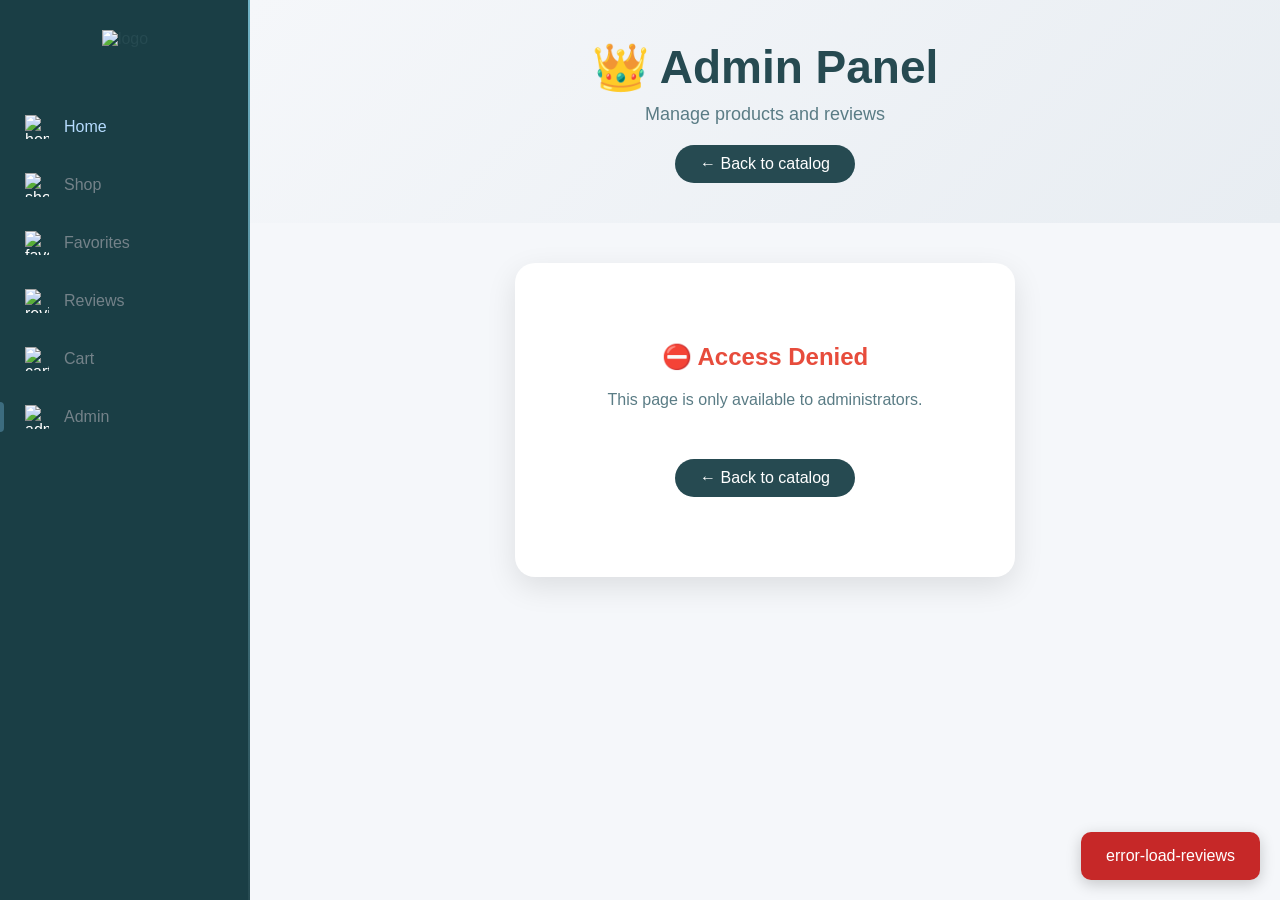
==== commit 66f336b3: "fix: fixing code related to language and theme" ====
--- a/pages/admin.html
+++ b/pages/admin.html
@@ -3,7 +3,7 @@
 <head>
     <meta charset="UTF-8">
     <meta name="viewport" content="width=device-width, initial-scale=1.0, user-scalable=yes">
-    <title>Админ-панель - Greenery</title>
+    <title>Admin Panel - Greenery</title>
     <link rel="stylesheet" href="../css/features.css">
     <link rel="stylesheet" href="../css/admin.css">
     <link rel="stylesheet" href="../css/themes.css">
@@ -15,9 +15,9 @@
         <div class="logo-container">
             <img src="../assets/icons/logo.png" alt="logo" data-theme-img data-light-src="../assets/icons/logo.png" data-dark-src="../assets/icons/logo.png">
         </div>
-        <nav class="menu-container">
+        <nav class="menu-container" aria-label="Sidebar navigation">
             <div class="menu-item home-item">
-                <a href="../index.html">
+                <a href="../index.html#hero">
                     <img src="../assets/icons/home.png" alt="home">
                     <span data-i18n="home">Home</span>
                 </a>
@@ -58,52 +58,52 @@
 
     <div class="main-content">
         <div class="catalog-header">
-            <h1 data-i18n="admin-panel">👑 Админ-панель</h1>
-            <p data-i18n="admin-subtitle">Управление товарами и отзывами</p>
-            <a href="catalog.html" class="back-link" data-i18n="back-to-catalog">← Вернуться в каталог</a>
+            <h1 data-i18n="admin-panel">👑 Admin Panel</h1>
+            <p data-i18n="admin-subtitle">Manage products and reviews</p>
+            <a href="catalog.html" class="back-link" data-i18n="back-to-catalog">← Back to catalog</a>
         </div>
 
         <div id="accessDenied" class="access-denied" style="display: none;">
-            <h2 data-i18n="access-denied">⛔ Доступ запрещен</h2>
-            <p data-i18n="access-denied-text">Эта страница доступна только администраторам.</p>
-            <a href="catalog.html" class="back-link" data-i18n="back-to-catalog">Вернуться в каталог</a>
+            <h2 data-i18n="access-denied">⛔ Access Denied</h2>
+            <p data-i18n="access-denied-text">This page is only available to administrators.</p>
+            <a href="catalog.html" class="back-link" data-i18n="back-to-catalog">Back to catalog</a>
         </div>
 
         <div id="adminContent" style="display: none;">
             <div class="admin-section">
                 <div style="display: flex; justify-content: space-between; align-items: center; margin-bottom: 25px; flex-wrap: wrap; gap: 15px;">
-                    <h2 data-i18n="products-management">📦 Управление товарами</h2>
-                    <button class="add-product-btn" id="openAddProductModalBtn" data-i18n="add-product">➕ Добавить товар</button>
+                    <h2 data-i18n="products-management">📦 Products Management</h2>
+                    <button class="add-product-btn" id="openAddProductModalBtn" data-i18n="add-product">➕ Add product</button>
                 </div>
                 <div class="products-list">
-                    <h3 data-i18n="product-list">Список товаров</h3>
+                    <h3 data-i18n="product-list">Product list</h3>
                     <div class="search-box">
-                        <input type="text" id="searchProduct" data-i18n="search-products" placeholder="🔍 Поиск товаров...">
+                        <input type="text" id="searchProduct" data-i18n="search-products" placeholder="🔍 Search products...">
                     </div>
                     <div id="productsContainer" class="products-table-container">
-                        <div class="loading" data-i18n="loading-data">Загрузка товаров...</div>
+                        <div class="loading" data-i18n="loading-data">Loading...</div>
                     </div>
                 </div>
             </div>
             <div class="admin-section">
-                <h2 data-i18n="reviews-management">💬 Управление отзывами</h2>
+                <h2 data-i18n="reviews-management">💬 Reviews Management</h2>
                 <div class="reviews-filters">
                     <div class="form-group">
-                        <label data-i18n="filter-by-product">Фильтр по товару</label>
+                        <label data-i18n="filter-by-product">Filter by product</label>
                         <select id="adminFilterProduct">
-                            <option value="all" data-i18n="all-products-filter">Все товары</option>
+                            <option value="all" data-i18n="all-products-filter">All products</option>
                         </select>
                     </div>
                     <div class="form-group">
-                        <label data-i18n="filter-by-user">Фильтр по пользователю</label>
+                        <label data-i18n="filter-by-user">Filter by user</label>
                         <select id="adminFilterUser">
-                            <option value="all" data-i18n="all-users">Все пользователи</option>
+                            <option value="all" data-i18n="all-users">All users</option>
                         </select>
                     </div>
-                    <button id="applyFiltersBtn" class="filter-btn" data-i18n="apply-filters">🔍 Применить фильтры</button>
+                    <button id="applyFiltersBtn" class="filter-btn" data-i18n="apply-filters">🔍 Apply filters</button>
                 </div>
                 <div id="reviewsContainer" class="reviews-list-container">
-                    <div class="loading" data-i18n="loading-data">Загрузка отзывов...</div>
+                    <div class="loading" data-i18n="loading-data">Loading...</div>
                 </div>
             </div>
         </div>
@@ -113,5 +113,20 @@
     <script src="../js/theme.js"></script>
     <script src="../js/features.js"></script>
     <script src="../js/admin.js"></script>
+    
+    <script>
+        document.addEventListener('DOMContentLoaded', function() {
+            if (typeof ModalManager !== 'undefined' && !window.modalManager) {
+                window.modalManager = new ModalManager();
+                console.log('ModalManager initialized for admin panel');
+            }
+            
+            if (window.innerWidth <= 1200 && typeof BurgerMenu !== 'undefined') {
+                if (!window.burgerMenuInstance) {
+                    window.burgerMenuInstance = new BurgerMenu();
+                }
+            }
+        });
+    </script>
 </body>
 </html>
--- a/css/features.css
+++ b/css/features.css
@@ -0,0 +1,1294 @@
+.preloader {
+    position: fixed;
+    top: 0;
+    left: 0;
+    width: 100%;
+    height: 100%;
+    background: linear-gradient(135deg, #1A3E45 0%, #264A51 100%);
+    display: flex;
+    justify-content: center;
+    align-items: center;
+    z-index: 9999;
+    transition: opacity 0.5s ease, visibility 0.5s ease;
+}
+
+.preloader.hide {
+    opacity: 0;
+    visibility: hidden;
+}
+
+.preloader-content {
+    display: flex;
+    flex-direction: column;
+    align-items: center;
+    justify-content: center;
+    position: relative;
+}
+
+.preloader-spinner {
+    position: relative;
+    width: 80px;
+    height: 80px;
+    margin-bottom: 30px;
+}
+
+.preloader-spinner::before {
+    content: '';
+    position: absolute;
+    top: 0;
+    left: 0;
+    width: 100%;
+    height: 100%;
+    border: 4px solid rgba(113, 179, 198, 0.3);
+    border-top: 4px solid #71B3C6;
+    border-radius: 50%;
+    animation: preloaderSpin 1s linear infinite;
+}
+
+.preloader-spinner::after {
+    content: '';
+    position: absolute;
+    top: 10px;
+    left: 10px;
+    right: 10px;
+    bottom: 10px;
+    border: 3px solid rgba(255, 255, 255, 0.2);
+    border-bottom: 3px solid #fff;
+    border-radius: 50%;
+    animation: preloaderSpin 0.5s linear infinite reverse;
+}
+
+@keyframes preloaderSpin {
+    0% { transform: rotate(0deg); }
+    100% { transform: rotate(360deg); }
+}
+
+.preloader-text {
+    color: white;
+    font-family: 'Dosis', sans-serif;
+    font-size: 18px;
+    letter-spacing: 4px;
+    text-align: center;
+    position: relative;
+    margin-top: 0;
+}
+
+.preloader-text span {
+    display: inline-block;
+    animation: textFadeIn 0.5s ease forwards;
+    opacity: 0;
+}
+
+.preloader-text span:nth-child(1) { animation-delay: 0.1s; }
+.preloader-text span:nth-child(2) { animation-delay: 0.2s; }
+.preloader-text span:nth-child(3) { animation-delay: 0.3s; }
+.preloader-text span:nth-child(4) { animation-delay: 0.4s; }
+.preloader-text span:nth-child(5) { animation-delay: 0.5s; }
+.preloader-text span:nth-child(6) { animation-delay: 0.6s; }
+.preloader-text span:nth-child(7) { animation-delay: 0.7s; }
+.preloader-text span:nth-child(8) { animation-delay: 0.8s; }
+
+@keyframes textFadeIn {
+    from {
+        opacity: 0;
+        transform: translateY(10px);
+    }
+    to {
+        opacity: 1;
+        transform: translateY(0);
+    }
+}
+
+.preloader-text::before,
+.preloader-text::after {
+    content: '🌿';
+    position: absolute;
+    top: 50%;
+    transform: translateY(-50%);
+    font-size: 20px;
+    opacity: 0.7;
+    animation: leafFloat 2s ease-in-out infinite;
+}
+
+.preloader-text::before {
+    left: -35px;
+}
+
+.preloader-text::after {
+    right: -35px;
+}
+
+@keyframes leafFloat {
+    0%, 100% { transform: translateY(-50%) rotate(0deg); }
+    50% { transform: translateY(-60%) rotate(10deg); }
+}
+
+.burger-menu {
+    display: none;
+    flex-direction: column;
+    cursor: pointer;
+    z-index: 1001;
+    position: fixed;
+    top: 20px;
+    right: 20px;
+    background: white;
+    padding: 12px;
+    border-radius: 10px;
+    box-shadow: 0 2px 10px rgba(0,0,0,0.1);
+}
+
+.burger-line {
+    width: 25px;
+    height: 2px;
+    background: #264A51;
+    margin: 3px 0;
+    transition: 0.3s;
+}
+
+.burger-menu.active .burger-line:nth-child(1) {
+    transform: rotate(45deg) translate(5px, 5px);
+}
+
+.burger-menu.active .burger-line:nth-child(2) {
+    opacity: 0;
+}
+
+.burger-menu.active .burger-line:nth-child(3) {
+    transform: rotate(-45deg) translate(6px, -6px);
+}
+
+.mobile-menu {
+    position: fixed;
+    top: 0;
+    right: -100%;
+    width: 320px;
+    height: 100vh;
+    background: #1A3E45;
+    z-index: 1000;
+    transition: right 0.3s cubic-bezier(0.4, 0, 0.2, 1);
+    padding-top: 20px;
+    box-shadow: -5px 0 30px rgba(0,0,0,0.3);
+    overflow-y: auto;
+}
+
+.mobile-menu.active {
+    right: 0;
+}
+
+.mobile-menu .menu-item {
+    padding: 12px 25px;
+    border-bottom: 1px solid rgba(113, 179, 198, 0.2);
+    width: 100%;
+}
+
+.mobile-menu .menu-item a {
+    color: white;
+    text-decoration: none;
+    display: flex;
+    align-items: center;
+    gap: 15px;
+    font-size: 16px;
+    width: 100%;
+}
+
+.mobile-menu .menu-item img {
+    width: 24px;
+    filter: brightness(0) invert(1);
+}
+
+.mobile-menu .active-indicator {
+    display: none;
+}
+
+.mobile-menu .menu-item:hover {
+    background: rgba(113, 179, 198, 0.2);
+}
+
+.mobile-overlay {
+    position: fixed;
+    top: 0;
+    left: 0;
+    width: 100%;
+    height: 100%;
+    background: rgba(0,0,0,0.7);
+    z-index: 999;
+    visibility: hidden;
+    opacity: 0;
+    transition: 0.3s;
+}
+
+.mobile-overlay.active {
+    visibility: visible;
+    opacity: 1;
+}
+
+body.menu-open {
+    overflow: hidden;
+}
+
+.mobile-logo {
+    text-align: center;
+    padding: 20px;
+    border-bottom: 1px solid rgba(113, 179, 198, 0.3);
+    margin-bottom: 10px;
+}
+
+.mobile-logo img {
+    max-width: 80px;
+}
+
+.mobile-logo h2 {
+    color: white;
+    font-size: 14px;
+    letter-spacing: 2px;
+    margin-top: 10px;
+    font-family: 'Dosis', sans-serif;
+}
+
+.mobile-close {
+    position: absolute;
+    top: 15px;
+    left: 15px;
+    background: none;
+    border: none;
+    color: white;
+    font-size: 24px;
+    cursor: pointer;
+    padding: 10px;
+    z-index: 10;
+}
+
+.mobile-section-title {
+    color: #71B3C6;
+    font-size: 12px;
+    letter-spacing: 2px;
+    padding: 15px 25px 5px 25px;
+    border-top: 1px solid rgba(113, 179, 198, 0.2);
+    margin-top: 10px;
+}
+
+@media (max-width: 992px) {
+    .vertical-line .logo-container {
+        opacity: 1 !important;
+        visibility: visible !important;
+        position: relative !important;
+        display: flex !important;
+        justify-content: center !important;
+        align-items: center !important;
+        width: 100% !important;
+        padding: 15px 0 !important;
+        margin: 0 auto !important;
+    }
+    
+    .vertical-line .logo-container img {
+        margin: 0 auto !important;
+        display: block !important;
+    }
+    
+    .vertical-line .menu-container {
+        opacity: 0 !important;
+        visibility: visible !important;
+    }
+    
+    .hero-section .header-line {
+        opacity: 0 !important;
+        visibility: visible !important;
+    }
+    
+    .hero-section .feature-text-container {
+        opacity: 0 !important;
+        visibility: visible !important;
+    }
+    
+    .hero-section .slider-dots {
+        opacity: 0 !important;
+        visibility: visible !important;
+    }
+    
+    .hero-content {
+        opacity: 1 !important;
+        visibility: visible !important;
+    }
+    
+    .burger-menu {
+        display: flex !important;
+    }
+    
+    .vertical-line {
+        width: 100% !important;
+        min-height: auto !important;
+        background-color: #1A3E45 !important;
+        padding: 0 !important;
+        display: flex !important;
+        flex-direction: column !important;
+        align-items: center !important;
+    }
+    
+    .vertical-line::before {
+        display: none !important;
+    }
+}
+
+@media (min-width: 993px) {
+    .vertical-line .logo-container {
+        opacity: 1 !important;
+        visibility: visible !important;
+    }
+    
+    .vertical-line .menu-container,
+    .hero-section .header-line,
+    .hero-section .feature-text-container,
+    .hero-section .slider-dots,
+    .hero-content {
+        opacity: 1 !important;
+        visibility: visible !important;
+    }
+    
+    .burger-menu {
+        display: none !important;
+    }
+}
+
+.modal {
+    display: none;
+    position: fixed;
+    top: 0;
+    left: 0;
+    width: 100%;
+    height: 100%;
+    background: rgba(0,0,0,0.7);
+    z-index: 2000;
+    justify-content: center;
+    align-items: center;
+}
+
+.modal.active {
+    display: flex;
+}
+
+.modal-content {
+    background: white;
+    border-radius: 20px;
+    max-width: 550px;
+    width: 90%;
+    max-height: 85vh;
+    overflow-y: auto;
+    padding: 30px;
+    position: relative;
+    animation: modalSlideIn 0.3s ease;
+}
+
+@keyframes modalSlideIn {
+    from {
+        transform: translateY(-50px);
+        opacity: 0;
+    }
+    to {
+        transform: translateY(0);
+        opacity: 1;
+    }
+}
+
+.modal-close {
+    position: absolute;
+    top: 15px;
+    right: 20px;
+    font-size: 28px;
+    cursor: pointer;
+    color: #5a7c85;
+    transition: 0.3s;
+}
+
+.modal-close:hover {
+    color: #e74c3c;
+    transform: rotate(90deg);
+}
+
+.modal h3 {
+    color: #264A51;
+    margin-bottom: 20px;
+    font-size: 24px;
+}
+
+.modal .form-group {
+    margin-bottom: 20px;
+}
+
+.modal .form-group label {
+    display: block;
+    margin-bottom: 8px;
+    font-weight: 600;
+    color: #264A51;
+    font-size: 14px;
+}
+
+.modal .form-group input,
+.modal .form-group select,
+.modal .form-group textarea {
+    width: 100%;
+    padding: 12px;
+    border: 2px solid #e0e8ed;
+    border-radius: 10px;
+    outline: none;
+    font-size: 14px;
+    font-family: inherit;
+}
+
+.modal .form-group input:focus,
+.modal .form-group select:focus,
+.modal .form-group textarea:focus {
+    border-color: #71B3C6;
+}
+
+.modal-buttons {
+    display: flex;
+    gap: 15px;
+    margin-top: 25px;
+}
+
+.modal-btn {
+    flex: 1;
+    padding: 12px;
+    border: none;
+    border-radius: 30px;
+    cursor: pointer;
+    font-weight: 600;
+    transition: 0.3s;
+}
+
+.modal-btn-primary {
+    background: #264A51;
+    color: white;
+}
+
+.modal-btn-primary:hover {
+    background: #3C6C7F;
+    transform: translateY(-2px);
+}
+
+.modal-btn-secondary {
+    background: #e0e8ed;
+    color: #264A51;
+}
+
+.modal-btn-secondary:hover {
+    background: #c62828;
+    color: white;
+}
+
+.product-detail-image {
+    text-align: center;
+    margin-bottom: 20px;
+}
+
+.product-detail-image img {
+    max-width: 100%;
+    max-height: 250px;
+    border-radius: 15px;
+}
+
+.product-detail-info {
+    margin-top: 20px;
+}
+
+.product-detail-name {
+    font-size: 24px;
+    color: #264A51;
+    margin-bottom: 10px;
+}
+
+.product-detail-price {
+    font-size: 28px;
+    font-weight: 700;
+    color: #264A51;
+    margin: 15px 0;
+}
+
+.product-detail-rating {
+    display: flex;
+    gap: 5px;
+    margin: 10px 0;
+    color: #FFB800;
+    font-size: 18px;
+}
+
+.product-detail-description {
+    color: #5a7c85;
+    line-height: 1.6;
+    margin: 15px 0;
+}
+
+.product-detail-stock {
+    padding: 5px 15px;
+    border-radius: 20px;
+    display: inline-block;
+    font-size: 14px;
+}
+
+.stock-in {
+    background: #e6f7e6;
+    color: #2e7d32;
+}
+
+.stock-out {
+    background: #ffe6e6;
+    color: #c62828;
+}
+
+.toast-notification {
+    position: fixed;
+    bottom: 30px;
+    right: 30px;
+    background: #264A51;
+    color: white;
+    padding: 15px 25px;
+    border-radius: 12px;
+    z-index: 3000;
+    animation: toastSlideIn 0.3s ease;
+    box-shadow: 0 4px 20px rgba(0,0,0,0.2);
+    display: flex;
+    align-items: center;
+    gap: 12px;
+    font-size: 14px;
+    max-width: 350px;
+}
+
+.toast-notification.success {
+    background: linear-gradient(135deg, #2e7d32, #1b5e20);
+}
+
+.toast-notification.error {
+    background: linear-gradient(135deg, #c62828, #b71c1c);
+}
+
+.toast-notification.warning {
+    background: linear-gradient(135deg, #f57c00, #ef6c00);
+}
+
+@keyframes toastSlideIn {
+    from {
+        transform: translateX(100%);
+        opacity: 0;
+    }
+    to {
+        transform: translateX(0);
+        opacity: 1;
+    }
+}
+
+.toast-notification.fade-out {
+    animation: toastFadeOut 0.3s ease forwards;
+}
+
+@keyframes toastFadeOut {
+    to {
+        transform: translateX(100%);
+        opacity: 0;
+    }
+}
+
+.counters-section {
+    background: #f0f4f8;
+    padding: 60px 0;
+    margin-left: -165px;
+    width: calc(100% + 165px);
+    position: relative;
+    left: 0;
+}
+
+.counters-container {
+    display: flex;
+    flex-wrap: wrap;
+    justify-content: center;
+    gap: 40px;
+    max-width: 1400px;
+    margin: 0 auto;
+    padding: 0 40px;
+}
+
+.counter-item {
+    text-align: center;
+    padding: 20px 30px;
+    background: white;
+    border-radius: 20px;
+    min-width: 180px;
+    box-shadow: 0 5px 20px rgba(0,0,0,0.05);
+}
+
+.counter-number {
+    font-size: 48px;
+    font-weight: 700;
+    color: #264A51;
+    font-family: 'Dosis', sans-serif;
+}
+
+.counter-label {
+    font-size: 14px;
+    color: #5a7c85;
+    margin-top: 8px;
+    font-weight: 600;
+}
+
+.parallax-section {
+    position: relative;
+    min-height: 500px;
+    overflow: hidden;
+    background: #0a2a32;
+    margin-left: -165px;
+    width: calc(100% + 165px);
+    left: 0;
+}
+
+.parallax-layer {
+    position: absolute;
+    top: 0;
+    left: 0;
+    width: 100%;
+    height: 120%;
+    background-repeat: no-repeat;
+    background-position: center;
+    background-size: cover;
+}
+
+.parallax-layer.layer-1 {
+    background: linear-gradient(135deg, #1A3E45, #264A51);
+    opacity: 0.4;
+}
+
+.parallax-layer.layer-2 {
+    background: linear-gradient(135deg, #264A51, #3C6C7F);
+    opacity: 0.7;
+}
+
+.parallax-layer.layer-3 {
+    background: linear-gradient(135deg, #3C6C7F, #71B3C6);
+    opacity: 0.9;
+}
+
+.parallax-content {
+    position: relative;
+    z-index: 10;
+    text-align: center;
+    padding: 150px 20px;
+    color: white;
+    max-width: 1400px;
+    margin: 0 auto;
+}
+
+.parallax-content h2 {
+    font-size: 52px;
+    margin-bottom: 20px;
+    font-family: 'Dosis', sans-serif;
+    text-shadow: 2px 2px 4px rgba(0,0,0,0.3);
+}
+
+.parallax-content p {
+    font-size: 18px;
+    max-width: 600px;
+    margin: 0 auto;
+    opacity: 0.9;
+}
+
+.fade-on-scroll {
+    opacity: 0;
+    transform: translateY(40px);
+    transition: all 0.7s ease;
+}
+
+.fade-on-scroll.visible {
+    opacity: 1;
+    transform: translateY(0);
+}
+
+.video-modal {
+    display: none;
+    position: fixed;
+    top: 0;
+    left: 0;
+    width: 100%;
+    height: 100%;
+    background: rgba(0,0,0,0.9);
+    z-index: 4000;
+    justify-content: center;
+    align-items: center;
+}
+
+.video-modal.active {
+    display: flex;
+}
+
+.video-container {
+    position: relative;
+    width: 80%;
+    max-width: 800px;
+}
+
+.video-container video {
+    width: 100%;
+    border-radius: 15px;
+}
+
+.close-video {
+    position: absolute;
+    top: -40px;
+    right: 0;
+    color: white;
+    font-size: 30px;
+    cursor: pointer;
+}
+
+.map-section {
+    padding: 60px 0;
+    background: white;
+    position: relative;
+    clear: both;
+    width: 100%;
+    margin: 0;
+    z-index: 10;
+}
+
+.map-container {
+    max-width: 800px;
+    width: 90%;
+    margin: 0 auto;
+    border-radius: 20px;
+    overflow: hidden;
+    box-shadow: 0 10px 30px rgba(0,0,0,0.1);
+    position: relative;
+    z-index: 10;
+    pointer-events: auto;
+}
+
+#map {
+    width: 100% !important;
+    height: 450px !important;
+    display: block !important;
+    position: relative !important;
+    z-index: 10 !important;
+    pointer-events: auto !important;
+}
+
+.ymaps-2-1-79-map,
+.ymaps-2-1-79-copyright,
+.ymaps-2-1-79-controls {
+    pointer-events: auto !important;
+    z-index: 10 !important;
+}
+
+@media (max-width: 768px) {
+    .map-container {
+        width: 95%;
+    }
+    #map {
+        height: 350px !important;
+    }
+}
+
+@media (max-width: 480px) {
+    #map {
+        height: 280px !important;
+    }
+}
+html {
+    scroll-behavior: smooth;
+}
+
+.scroll-top-btn {
+    position: fixed;
+    bottom: 30px;
+    right: 30px;
+    width: 50px;
+    height: 50px;
+    background: #264A51;
+    color: white;
+    border: none;
+    border-radius: 50%;
+    cursor: pointer;
+    opacity: 0;
+    visibility: hidden;
+    transition: 0.3s;
+    z-index: 100;
+    font-size: 20px;
+}
+
+.scroll-top-btn.visible {
+    opacity: 1;
+    visibility: visible;
+}
+
+.scroll-top-btn:hover {
+    background: #71B3C6;
+    transform: translateY(-5px);
+}
+
+.video-promo-section {
+    background: linear-gradient(135deg, #1A3E45 0%, #264A51 100%);
+    padding: 60px 0;
+    margin-left: -165px;
+    width: calc(100% + 165px);
+    position: relative;
+}
+
+.video-promo-container {
+    max-width: 1000px;
+    margin: 0 auto;
+    padding: 0 20px;
+    text-align: center;
+}
+
+.video-promo-title {
+    font-size: 36px;
+    color: white;
+    margin-bottom: 15px;
+    font-family: 'Dosis', sans-serif;
+}
+
+.video-promo-subtitle {
+    font-size: 16px;
+    color: rgba(255,255,255,0.8);
+    margin-bottom: 30px;
+}
+
+.video-wrapper {
+    position: relative;
+    width: 100%;
+    max-width: 800px;
+    margin: 0 auto;
+    border-radius: 20px;
+    overflow: hidden;
+    box-shadow: 0 20px 40px rgba(0,0,0,0.3);
+    cursor: pointer;
+}
+
+.video-thumbnail {
+    position: relative;
+    width: 100%;
+    cursor: pointer;
+}
+
+.video-thumbnail img {
+    width: 100%;
+    height: auto;
+    display: block;
+    transition: transform 0.3s ease;
+}
+
+.video-thumbnail:hover img {
+    transform: scale(1.05);
+}
+
+.video-play-overlay {
+    position: absolute;
+    top: 0;
+    left: 0;
+    width: 100%;
+    height: 100%;
+    background: rgba(0,0,0,0.4);
+    display: flex;
+    flex-direction: column;
+    justify-content: center;
+    align-items: center;
+    transition: all 0.3s ease;
+}
+
+.video-play-overlay:hover {
+    background: rgba(0,0,0,0.2);
+}
+
+.play-large-btn {
+    width: 100px;
+    height: 100px;
+    background: rgba(38, 74, 81, 0.9);
+    border-radius: 50%;
+    display: flex;
+    align-items: center;
+    justify-content: center;
+    cursor: pointer;
+    transition: all 0.3s ease;
+    border: 3px solid white;
+    box-shadow: 0 0 30px rgba(0,0,0,0.5);
+}
+
+.play-large-btn:hover {
+    background: #71B3C6;
+    transform: scale(1.1);
+}
+
+.play-large-btn .play-symbol {
+    font-size: 50px;
+    color: white;
+    margin-left: 8px;
+}
+
+.video-badge {
+    position: absolute;
+    top: 15px;
+    right: 15px;
+    background: #c62828;
+    color: white;
+    padding: 8px 16px;
+    border-radius: 30px;
+    font-size: 14px;
+    font-weight: bold;
+    display: flex;
+    align-items: center;
+    gap: 8px;
+    z-index: 10;
+}
+
+.video-badge::before {
+    content: "●";
+    animation: blinkRed 1s infinite;
+}
+
+@keyframes blinkRed {
+    0% { opacity: 1; }
+    50% { opacity: 0.3; }
+    100% { opacity: 1; }
+}
+
+.video-duration {
+    position: absolute;
+    bottom: 15px;
+    right: 15px;
+    background: rgba(0,0,0,0.7);
+    color: white;
+    padding: 4px 10px;
+    border-radius: 20px;
+    font-size: 12px;
+    font-weight: bold;
+}
+
+.media-gallery {
+    background: linear-gradient(135deg, #f5f7fa 0%, #e8edf2 100%);
+    padding: 60px 0;
+    text-align: center;
+    margin-left: -165px;
+    width: calc(100% + 165px);
+    position: relative;
+    left: 0;
+}
+
+.gallery-container {
+    max-width: 700px;
+    margin: 0 auto;
+    padding: 0 20px;
+}
+
+.gallery-main {
+    position: relative;
+    margin-bottom: 20px;
+    border-radius: 20px;
+    overflow: hidden;
+    box-shadow: 0 10px 30px rgba(0,0,0,0.15);
+}
+
+.gallery-main-image {
+    width: 100%;
+    height: 450px;
+    object-fit: cover;
+    transition: opacity 0.3s ease;
+    cursor: pointer;
+}
+
+.gallery-controls {
+    display: flex;
+    justify-content: center;
+    gap: 15px;
+    margin: 20px 0;
+}
+
+.gallery-btn {
+    padding: 12px 25px;
+    background: #264A51;
+    color: white;
+    border: none;
+    border-radius: 30px;
+    cursor: pointer;
+    transition: 0.3s;
+    font-size: 14px;
+}
+
+.gallery-btn:hover {
+    background: #3C6C7F;
+    transform: translateY(-2px);
+}
+
+.gallery-thumbnails {
+    display: flex;
+    flex-wrap: wrap;
+    justify-content: center;
+    gap: 15px;
+    margin-top: 20px;
+}
+
+.gallery-thumb {
+    width: 80px;
+    height: 80px;
+    object-fit: cover;
+    border-radius: 10px;
+    cursor: pointer;
+    transition: 0.3s;
+    border: 3px solid transparent;
+}
+
+.gallery-thumb:hover {
+    transform: scale(1.05);
+}
+
+.gallery-thumb.active {
+    border-color: #71B3C6;
+    transform: scale(1.05);
+}
+
+.gallery-audio {
+    margin-top: 20px;
+    padding: 15px;
+    background: white;
+    border-radius: 50px;
+    display: inline-flex;
+    align-items: center;
+    gap: 20px;
+    box-shadow: 0 2px 10px rgba(0,0,0,0.1);
+}
+
+.audio-play-btn {
+    width: 50px;
+    height: 50px;
+    border-radius: 50%;
+    background: #264A51;
+    border: none;
+    color: white;
+    font-size: 20px;
+    cursor: pointer;
+    transition: 0.3s;
+}
+
+.audio-play-btn:hover {
+    background: #71B3C6;
+    transform: scale(1.05);
+}
+
+.audio-playing-indicator {
+    display: flex;
+    align-items: center;
+    gap: 3px;
+}
+
+.audio-playing-indicator span {
+    width: 4px;
+    height: 12px;
+    background: #71B3C6;
+    animation: audioWave 0.5s ease infinite alternate;
+}
+
+.audio-playing-indicator span:nth-child(2) { animation-delay: 0.1s; height: 18px; }
+.audio-playing-indicator span:nth-child(3) { animation-delay: 0.2s; height: 24px; }
+.audio-playing-indicator span:nth-child(4) { animation-delay: 0.3s; height: 18px; }
+.audio-playing-indicator span:nth-child(5) { animation-delay: 0.4s; height: 12px; }
+
+@keyframes audioWave {
+    from { height: 8px; }
+    to { height: 25px; }
+}
+
+.volume-control {
+    display: flex;
+    align-items: center;
+    gap: 10px;
+}
+
+.volume-control input {
+    width: 100px;
+}
+
+.photo-gallery-section {
+    background: #f5f7fa;
+    padding: 60px 0;
+    margin-left: -165px;
+    width: calc(100% + 165px);
+    position: relative;
+}
+
+.photo-gallery-container {
+    max-width: 1200px;
+    margin: 0 auto;
+    padding: 0 20px;
+}
+
+.photo-gallery-title {
+    text-align: center;
+    font-size: 36px;
+    color: #264A51;
+    margin-bottom: 10px;
+    font-family: 'Dosis', sans-serif;
+}
+
+.photo-gallery-subtitle {
+    text-align: center;
+    color: #5a7c85;
+    margin-bottom: 40px;
+}
+
+.photo-grid {
+    display: grid;
+    grid-template-columns: repeat(auto-fill, minmax(280px, 1fr));
+    gap: 25px;
+}
+
+.photo-card {
+    background: white;
+    border-radius: 15px;
+    overflow: hidden;
+    box-shadow: 0 5px 20px rgba(0,0,0,0.08);
+    transition: transform 0.3s ease;
+    cursor: pointer;
+}
+
+.photo-card:hover {
+    transform: translateY(-5px);
+    box-shadow: 0 10px 30px rgba(0,0,0,0.15);
+}
+
+.photo-card img {
+    width: 100%;
+    height: 220px;
+    object-fit: cover;
+}
+
+.photo-card-info {
+    padding: 15px;
+    text-align: center;
+}
+
+.photo-card-info h3 {
+    color: #264A51;
+    font-size: 16px;
+    margin-bottom: 5px;
+}
+
+.photo-card-info p {
+    color: #71B3C6;
+    font-size: 12px;
+}
+
+.photo-nav {
+    display: flex;
+    justify-content: center;
+    gap: 15px;
+    margin-top: 30px;
+}
+
+.photo-nav-btn {
+    padding: 10px 25px;
+    background: #264A51;
+    color: white;
+    border: none;
+    border-radius: 30px;
+    cursor: pointer;
+    transition: 0.3s;
+}
+
+.photo-nav-btn:hover {
+    background: #71B3C6;
+}
+
+.photo-nav-btn:disabled {
+    background: #ccc;
+    cursor: not-allowed;
+}
+
+.photo-indicator {
+    text-align: center;
+    margin-top: 20px;
+    color: #5a7c85;
+    font-size: 14px;
+}
+
+@media (max-width: 992px) {
+    .counters-section,
+    .parallax-section,
+    .video-promo-section,
+    .media-gallery,
+    .photo-gallery-section {
+        margin-left: 0;
+        width: 100%;
+    }
+}
+
+@media (max-width: 768px) {
+    .parallax-content h2 {
+        font-size: 32px;
+    }
+    
+    .parallax-content p {
+        font-size: 14px;
+    }
+    
+    .counter-number {
+        font-size: 36px;
+    }
+    
+    .toast-notification {
+        bottom: 20px;
+        right: 20px;
+        left: 20px;
+        max-width: none;
+    }
+    
+    .modal-content {
+        padding: 20px;
+    }
+    
+    .counters-container {
+        padding: 0 20px;
+    }
+    
+    .map-container {
+        padding: 0 20px;
+    }
+    
+    .play-large-btn {
+        width: 70px;
+        height: 70px;
+    }
+    
+    .play-large-btn .play-symbol {
+        font-size: 35px;
+    }
+    
+    .video-promo-title {
+        font-size: 28px;
+    }
+    
+    .photo-grid {
+        grid-template-columns: repeat(auto-fill, minmax(220px, 1fr));
+        gap: 15px;
+    }
+    
+    .gallery-main-image {
+        height: 300px;
+    }
+    
+    .gallery-thumb {
+        width: 60px;
+        height: 60px;
+    }
+    
+    .gallery-audio {
+        flex-wrap: wrap;
+        justify-content: center;
+        border-radius: 20px;
+    }
+}
+
+@media (max-width: 480px) {
+    .parallax-section {
+        min-height: 400px;
+    }
+    
+    .parallax-content {
+        padding: 80px 20px;
+    }
+}
+
--- a/css/admin.css
+++ b/css/admin.css
@@ -872,3 +872,238 @@
     }
 }
 
+/* Темная тема для админ-панели */
+.dark-theme .vertical-line {
+    background-color: #0a0a0a !important;
+}
+
+.dark-theme .vertical-line::before {
+    background: linear-gradient(to bottom, #555555, #333333) !important;
+}
+
+.dark-theme .menu-item a {
+    color: #e0e0e0 !important;
+}
+
+.dark-theme .menu-item a:hover {
+    background: rgba(85, 85, 85, 0.3) !important;
+}
+
+.dark-theme .menu-item a:hover span {
+    color: #ffffff !important;
+}
+
+.dark-theme .menu-item img {
+    filter: brightness(0) invert(1) !important;
+}
+
+.dark-theme .logo-container img {
+    filter: brightness(0) invert(1) !important;
+}
+
+.dark-theme .active-indicator {
+    background: #888888 !important;
+}
+
+.dark-theme .main-content {
+    background: #1a1a1a !important;
+}
+
+.dark-theme .catalog-header {
+    background: #252525 !important;
+    background: linear-gradient(135deg, #252525 0%, #1a1a1a 100%) !important;
+}
+
+.dark-theme .catalog-header h1 {
+    color: #e8e8e8 !important;
+}
+
+.dark-theme .catalog-header p {
+    color: #aaaaaa !important;
+}
+
+.dark-theme .back-link {
+    background: #3a3a3a !important;
+    color: #e8e8e8 !important;
+}
+
+.dark-theme .back-link:hover {
+    background: #555555 !important;
+}
+
+.dark-theme .admin-section {
+    background: #2a2a2a !important;
+    box-shadow: 0 10px 30px rgba(0,0,0,0.3) !important;
+}
+
+.dark-theme .admin-section h2,
+.dark-theme .admin-section h3 {
+    color: #e8e8e8 !important;
+    border-bottom-color: #444444 !important;
+}
+
+.dark-theme .product-form-container {
+    background: #333333 !important;
+}
+
+.dark-theme .form-group label {
+    color: #cccccc !important;
+}
+
+.dark-theme .form-group input,
+.dark-theme .form-group select,
+.dark-theme .form-group textarea,
+.dark-theme .search-box input {
+    background: #3a3a3a !important;
+    border-color: #555555 !important;
+    color: #e8e8e8 !important;
+}
+
+.dark-theme .form-group input:focus,
+.dark-theme .form-group select:focus,
+.dark-theme .form-group textarea:focus,
+.dark-theme .search-box input:focus {
+    border-color: #888888 !important;
+}
+
+.dark-theme .form-group input::placeholder,
+.dark-theme .form-group textarea::placeholder,
+.dark-theme .search-box input::placeholder {
+    color: #888888 !important;
+}
+
+.dark-theme .products-table {
+    background: #2a2a2a !important;
+}
+
+.dark-theme .products-table th {
+    background: #3a3a3a !important;
+    color: #e8e8e8 !important;
+}
+
+.dark-theme .products-table td {
+    color: #cccccc !important;
+    border-bottom-color: #444444 !important;
+}
+
+.dark-theme .products-table tr:hover {
+    background: #333333 !important;
+}
+
+.dark-theme .product-image {
+    background: #3a3a3a !important;
+}
+
+.dark-theme .edit-btn {
+    background: #555555 !important;
+    color: #e8e8e8 !important;
+}
+
+.dark-theme .edit-btn:hover {
+    background: #777777 !important;
+}
+
+.dark-theme .delete-btn {
+    background: #8b3a3a !important;
+    color: #e8e8e8 !important;
+}
+
+.dark-theme .delete-btn:hover {
+    background: #a04444 !important;
+}
+
+.dark-theme .add-product-btn {
+    background: #555555 !important;
+    color: #e8e8e8 !important;
+}
+
+.dark-theme .add-product-btn:hover {
+    background: #777777 !important;
+}
+
+.dark-theme .reviews-filters {
+    background: #333333 !important;
+}
+
+.dark-theme .reviews-filters .form-group label {
+    color: #cccccc !important;
+}
+
+.dark-theme .reviews-filters .form-group select {
+    background: #3a3a3a !important;
+    border-color: #555555 !important;
+    color: #e8e8e8 !important;
+}
+
+.dark-theme .filter-btn {
+    background: #555555 !important;
+    color: #e8e8e8 !important;
+}
+
+.dark-theme .filter-btn:hover {
+    background: #777777 !important;
+}
+
+.dark-theme .review-card {
+    background: #333333 !important;
+}
+
+.dark-theme .review-card:hover {
+    box-shadow: 0 5px 15px rgba(0,0,0,0.3) !important;
+}
+
+.dark-theme .review-user {
+    color: #e8e8e8 !important;
+}
+
+.dark-theme .review-product {
+    color: #aaaaaa !important;
+}
+
+.dark-theme .review-text {
+    color: #cccccc !important;
+}
+
+.dark-theme .review-date {
+    color: #888888 !important;
+}
+
+.dark-theme .delete-review-btn {
+    background: #8b3a3a !important;
+    color: #e8e8e8 !important;
+}
+
+.dark-theme .delete-review-btn:hover {
+    background: #a04444 !important;
+}
+
+.dark-theme .access-denied {
+    background: #2a2a2a !important;
+    box-shadow: 0 10px 30px rgba(0,0,0,0.3) !important;
+}
+
+.dark-theme .access-denied h2 {
+    color: #e74c3c !important;
+}
+
+.dark-theme .access-denied p {
+    color: #aaaaaa !important;
+}
+
+.dark-theme .loading,
+.dark-theme .no-data {
+    color: #aaaaaa !important;
+}
+
+.dark-theme .message-popup {
+    background: #3a3a3a !important;
+    color: #e8e8e8 !important;
+}
+
+.dark-theme .message-popup.error {
+    background: #8b3a3a !important;
+}
+
+.dark-theme .message-popup.success {
+    background: #2e7d32 !important;
+}
--- a/css/themes.css
+++ b/css/themes.css
@@ -1666,10 +1666,10 @@
 .living-badge3,
 .living-badge4 {
     position: absolute;
-    display: flex !important;
-    align-items: center !important;
-    justify-content: center !important;
-    text-align: center !important;
+    display: flex;
+    align-items: center;
+    justify-content: center;
+    text-align: center;
     z-index: 10;
 }
 
@@ -1677,15 +1677,15 @@
 .living-badge2 span,
 .living-badge3 span,
 .living-badge4 span {
-    display: flex !important;
-    align-items: center !important;
-    justify-content: center !important;
-    text-align: center !important;
-    width: 100% !important;
-    height: 100% !important;
-    margin: 0 !important;
-    padding: 0 !important;
-    line-height: normal !important;
+    display: flex;
+    align-items: center;
+    justify-content: center;
+    text-align: center;
+    width: 100%;
+    height: 100%;
+    margin: 0;
+    padding: 0;
+    line-height: normal;
 }
 
 .living-badge {
@@ -2109,13 +2109,7 @@
     background: #888888 !important;
 }
 
-.burger-menu,
-#burgerMenu,
-.mobile-menu,
-#mobileMenu,
-.mobile-overlay {
-    display: none !important;
-}
+
 
 body.menu-open {
     overflow: auto !important;
@@ -2311,4 +2305,69 @@
 .dark-theme .hours-row .day,
 .dark-theme .hours-row .time {
     color: #bbbbbb !important;
+}
+
+@media (max-width: 992px) {
+    .burger-menu {
+        display: flex !important;
+    }
+    
+    .vertical-line .menu-container {
+        display: none !important;
+    }
+}
+
+@media (min-width: 993px) {
+    .burger-menu {
+        display: none !important;
+    }
+    
+    .vertical-line .menu-container {
+        display: flex !important;
+    }
+}
+
+.dark-theme #adminMenuItem img {
+    filter: brightness(0) invert(1) !important;
+}
+
+.dark-theme .menu-item#adminMenuItem a {
+    color: #e0e0e0 !important;
+}
+
+.dark-theme .menu-item#adminMenuItem a:hover {
+    background: rgba(85, 85, 85, 0.3) !important;
+}
+
+.dark-theme .menu-item#adminMenuItem a:hover span {
+    color: #ffffff !important;
+}
+
+.dark-theme .menu-item#adminMenuItem .active-indicator {
+    background: #888888 !important;
+}
+
+.dark-theme .user-icon {
+    background: #3a3a3a !important;
+}
+
+.dark-theme .user-icon span {
+    color: #ffffff !important;
+}
+
+.dark-theme .user-icon:hover {
+    background: #555555 !important;
+}
+
+.dark-theme .user-icon:hover span {
+    color: #ffffff !important;
+}
+
+.dark-theme .user-icon .logout-btn {
+    color: #ff6b6b !important;
+}
+
+.dark-theme .user-icon .logout-btn:hover {
+    color: #ff8888 !important;
+    background: rgba(255, 255, 255, 0.1) !important;
 }
